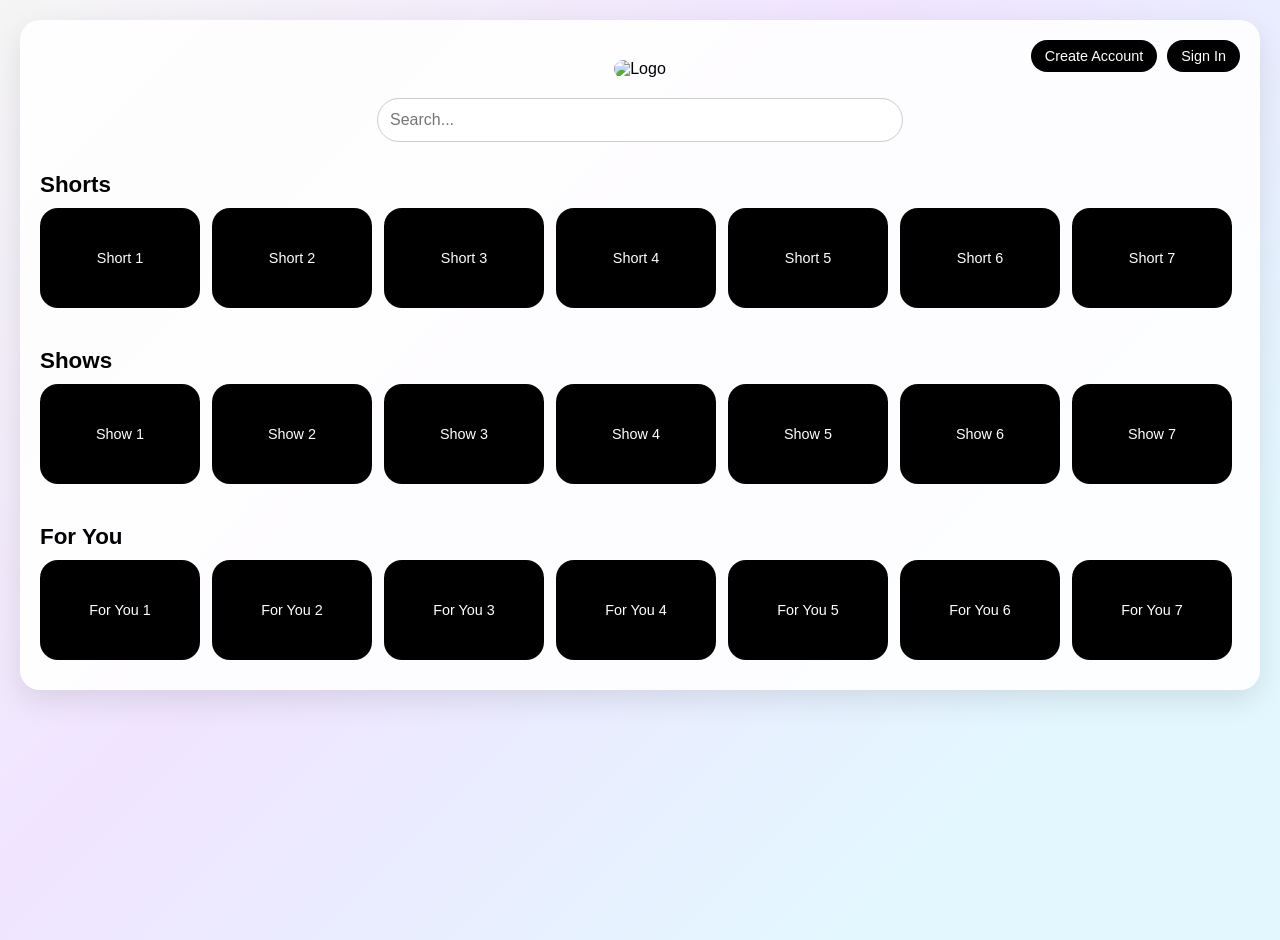
==== index.html @ c127b1fe "Create index.html for AnimationEarth layout Initial HTML structure for AnimationEarth with styles an" ====
<!DOCTYPE html>
<html lang="en">
<head>
<meta charset="UTF-8">
<meta name="viewport" content="width=device-width, initial-scale=1.0">
<title>AnimationEarth</title>

<style>
    body {
        margin: 0;
        font-family: Arial, sans-serif;
        background: #e6e6e6;
    }

    .bg {
        background: linear-gradient(135deg, #f5f5f5 0%, #f0e4ff 40%, #e3f7ff 80%);
        min-height: 100vh;
        padding: 20px;
    }

    .overlay {
        background: rgba(255,255,255,0.9);
        max-width: 1200px;
        margin: 0 auto;
        border-radius: 20px;
        padding: 20px;
        box-shadow: 0 10px 30px rgba(0,0,0,0.1);
        position: relative;
    }

    .top-buttons {
        position: absolute;
        top: 20px;
        right: 20px;
        display: flex;
        gap: 10px;
    }

    .top-buttons a {
        background: #000;
        color: #fff;
        padding: 8px 14px;
        border-radius: 999px;
        text-decoration: none;
        font-size: 0.9em;
    }

    header {
        text-align: center;
        margin-top: 20px;
        margin-bottom: 10px;
    }

    header img {
        width: 200px;
        border-radius: 16px;
    }

    #searchBar {
        width: 90%;
        max-width: 500px;
        padding: 12px;
        margin: 20px auto;
        display: block;
        border-radius: 999px;
        border: 1px solid #ccc;
        font-size: 1em;
    }

    h2 {
        margin-top: 30px;
        margin-bottom: 10px;
        font-size: 1.4em;
        text-align: left;
    }

    .scroll-box {
        display: flex;
        overflow-x: auto;
        gap: 12px;
        padding-bottom: 10px;
    }

    .item {
        min-width: 160px;
        height: 100px;
        background: #000;
        border-radius: 18px;
        cursor: pointer;
        flex-shrink: 0;
        display: flex;
        align-items: center;
        justify-content: center;
        color: #fff;
        font-size: 0.9em;
        text-align: center;
    }

    .modal-backdrop {
        position: fixed;
        inset: 0;
        background: rgba(0,0,0,0.5);
        display: none;
        align-items: center;
        justify-content: center;
        z-index: 1000;
    }

    .modal {
        background: #fff;
        border-radius: 20px;
        max-width: 500px;
        width: 90%;
        padding: 20px;
        box-shadow: 0 10px 30px rgba(0,0,0,0.3);
        position: relative;
    }

    .modal-close {
        position: absolute;
        top: 10px;
        right: 10px;
        border: none;
        background: transparent;
        font-size: 1.2em;
        cursor: pointer;
    }

    .modal-thumb {
        width: 100%;
        height: 180px;
        border-radius: 18px;
        background: #000;
        margin-bottom: 15px;
        cursor: pointer;
    }

    .modal-actions {
        display: none;
    }

    .btn {
        display: block;
        width: 100%;
        padding: 10px;
        margin-bottom: 8px;
        border-radius: 999px;
        border: none;
        cursor: pointer;
        font-size: 0.95em;
    }

    .btn-play { background: #000; color: #fff; }
    .btn-trailer { background: #444; color: #fff; }
    .btn-rate { background: #ffd700; color: #000; }
</style>
</head>
<body>

<div class="bg">
    <div class="overlay">

        <div class="top-buttons">
            <a href="#">Create Account</a>
            <a href="#">Sign In</a>
        </div>

        <header>
            <img src="your-logo.png" alt="Logo">
        </header>

        <input type="text" id="searchBar" placeholder="Search...">

        <h2>Shorts</h2>
        <div class="scroll-box" id="shortsRow"></div>

        <h2>Shows</h2>
        <div class="scroll-box" id="showsRow"></div>

        <h2>For You</h2>
        <div class="scroll-box" id="forYouRow"></div>

    </div>
</div>

<div class="modal-backdrop" id="modalBackdrop">
    <div class="modal">
        <button class="modal-close" id="modalClose">&times;</button>
        <div class="modal-thumb" id="modalThumb"></div>
        <div class="modal-desc" id="modalDesc">Description goes here.</div>
        <div class="modal-actions" id="modalActions">
            <button class="btn btn-play">Play</button>
            <button class="btn btn-trailer">Trailer</button>
            <button class="btn btn-rate">Rate ⭐</button>
        </div>
    </div>
</div>

<script>
    const shortsRow = document.getElementById('shortsRow');
    const showsRow = document.getElementById('showsRow');
    const forYouRow = document.getElementById('forYouRow');

    function addItems(row, label) {
        for (let i = 1; i <= 10; i++) {
            const div = document.createElement('div');
            div.className = 'item';
            div.textContent = `${label} ${i}`;
            div.onclick = () => openModal(`${label} ${i}`);
            row.appendChild(div);
        }
    }

    addItems(shortsRow, 'Short');
    addItems(showsRow, 'Show');
    addItems(forYouRow, 'For You');

    const modalBackdrop = document.getElementById('modalBackdrop');
    const modalClose = document.getElementById('modalClose');
    const modalDesc = document.getElementById('modalDesc');
    const modalActions = document.getElementById('modalActions');
    const modalThumb = document.getElementById('modalThumb');

    let showingActions = false;

    function openModal(name) {
        modalDesc.textContent = `Description for ${name}`;
        modalActions.style.display = 'none';
        modalDesc.style.display = 'block';
        showingActions = false;
        modalBackdrop.style.display = 'flex';
    }

    modalClose.onclick = () => modalBackdrop.style.display = 'none';

    modalDesc.onclick = () => {
        modalDesc.style.display = 'none';
        modalActions.style.display = 'block';
        showingActions = true;
    };

    modalThumb.onclick = () => {
        modalActions.style.display = 'none';
        modalDesc.style.display = 'block';
        showingActions = false;
    };
</script>

</body>
</html>
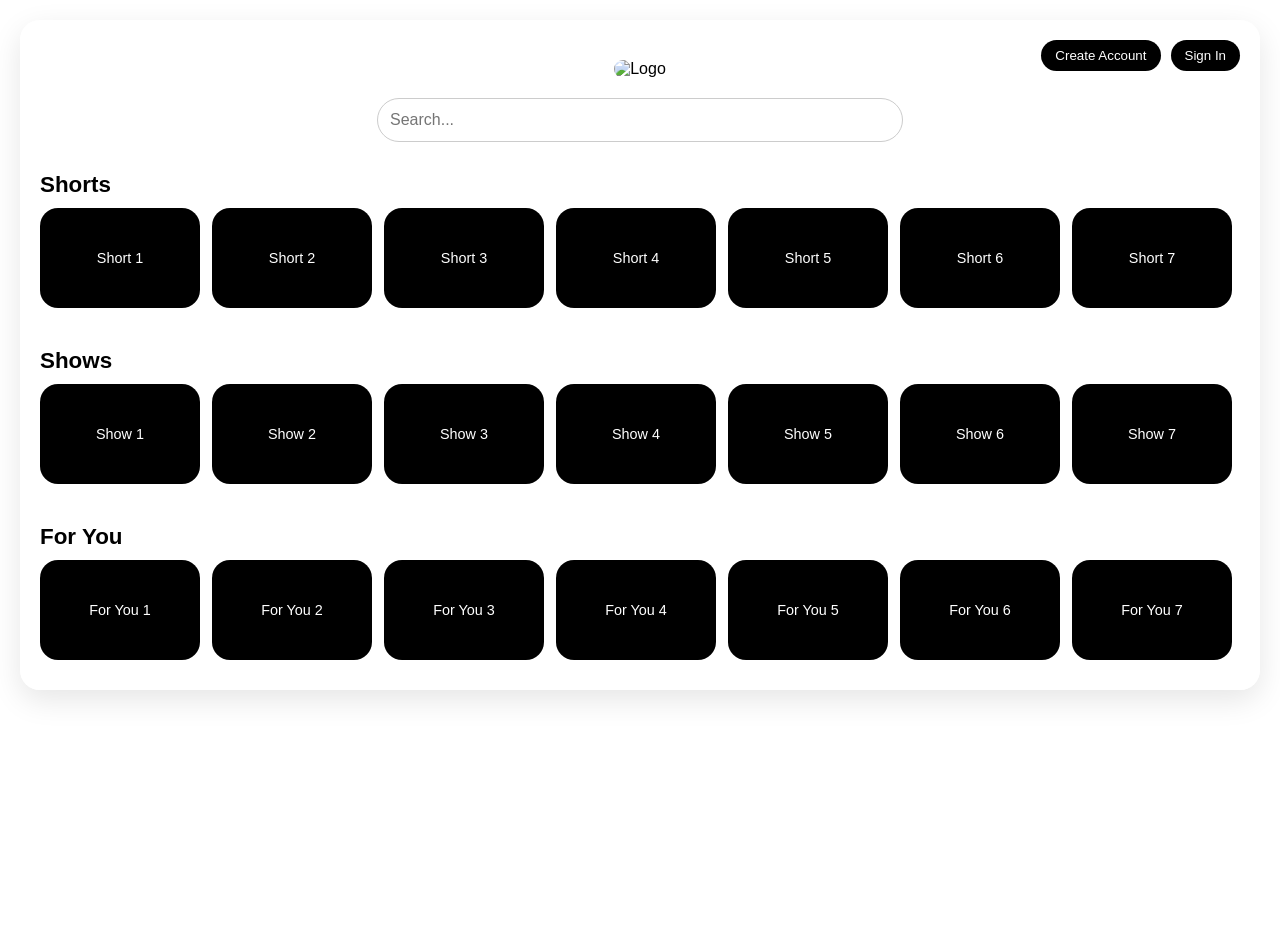
==== commit 2ce453bb: "Refactor index.html for improved layout and functionality Updated the HTML structure and styles for " ====
--- a/index.html
+++ b/index.html
@@ -1,159 +1,10 @@
 <!DOCTYPE html>
 <html lang="en">
 <head>
-<meta charset="UTF-8">
-<meta name="viewport" content="width=device-width, initial-scale=1.0">
-<title>AnimationEarth</title>
-
-<style>
-    body {
-        margin: 0;
-        font-family: Arial, sans-serif;
-        background: #e6e6e6;
-    }
-
-    .bg {
-        background: linear-gradient(135deg, #f5f5f5 0%, #f0e4ff 40%, #e3f7ff 80%);
-        min-height: 100vh;
-        padding: 20px;
-    }
-
-    .overlay {
-        background: rgba(255,255,255,0.9);
-        max-width: 1200px;
-        margin: 0 auto;
-        border-radius: 20px;
-        padding: 20px;
-        box-shadow: 0 10px 30px rgba(0,0,0,0.1);
-        position: relative;
-    }
-
-    .top-buttons {
-        position: absolute;
-        top: 20px;
-        right: 20px;
-        display: flex;
-        gap: 10px;
-    }
-
-    .top-buttons a {
-        background: #000;
-        color: #fff;
-        padding: 8px 14px;
-        border-radius: 999px;
-        text-decoration: none;
-        font-size: 0.9em;
-    }
-
-    header {
-        text-align: center;
-        margin-top: 20px;
-        margin-bottom: 10px;
-    }
-
-    header img {
-        width: 200px;
-        border-radius: 16px;
-    }
-
-    #searchBar {
-        width: 90%;
-        max-width: 500px;
-        padding: 12px;
-        margin: 20px auto;
-        display: block;
-        border-radius: 999px;
-        border: 1px solid #ccc;
-        font-size: 1em;
-    }
-
-    h2 {
-        margin-top: 30px;
-        margin-bottom: 10px;
-        font-size: 1.4em;
-        text-align: left;
-    }
-
-    .scroll-box {
-        display: flex;
-        overflow-x: auto;
-        gap: 12px;
-        padding-bottom: 10px;
-    }
-
-    .item {
-        min-width: 160px;
-        height: 100px;
-        background: #000;
-        border-radius: 18px;
-        cursor: pointer;
-        flex-shrink: 0;
-        display: flex;
-        align-items: center;
-        justify-content: center;
-        color: #fff;
-        font-size: 0.9em;
-        text-align: center;
-    }
-
-    .modal-backdrop {
-        position: fixed;
-        inset: 0;
-        background: rgba(0,0,0,0.5);
-        display: none;
-        align-items: center;
-        justify-content: center;
-        z-index: 1000;
-    }
-
-    .modal {
-        background: #fff;
-        border-radius: 20px;
-        max-width: 500px;
-        width: 90%;
-        padding: 20px;
-        box-shadow: 0 10px 30px rgba(0,0,0,0.3);
-        position: relative;
-    }
-
-    .modal-close {
-        position: absolute;
-        top: 10px;
-        right: 10px;
-        border: none;
-        background: transparent;
-        font-size: 1.2em;
-        cursor: pointer;
-    }
-
-    .modal-thumb {
-        width: 100%;
-        height: 180px;
-        border-radius: 18px;
-        background: #000;
-        margin-bottom: 15px;
-        cursor: pointer;
-    }
-
-    .modal-actions {
-        display: none;
-    }
-
-    .btn {
-        display: block;
-        width: 100%;
-        padding: 10px;
-        margin-bottom: 8px;
-        border-radius: 999px;
-        border: none;
-        cursor: pointer;
-        font-size: 0.95em;
-    }
-
-    .btn-play { background: #000; color: #fff; }
-    .btn-trailer { background: #444; color: #fff; }
-    .btn-rate { background: #ffd700; color: #000; }
-</style>
+    <meta charset="UTF-8">
+    <meta name="viewport" content="width=device-width, initial-scale=1.0">
+    <title>AnimationEarth</title>
+    <link rel="stylesheet" href="style.css">
 </head>
 <body>
 
@@ -161,33 +12,41 @@
     <div class="overlay">
 
         <div class="top-buttons">
-            <a href="#">Create Account</a>
-            <a href="#">Sign In</a>
+            <button id="createAccountBtn">Create Account</button>
+            <button id="signInBtn">Sign In</button>
         </div>
 
         <header>
-            <img src="your-logo.png" alt="Logo">
+            <img src="assets/logos/logo.png" alt="Logo">
         </header>
 
         <input type="text" id="searchBar" placeholder="Search...">
 
-        <h2>Shorts</h2>
-        <div class="scroll-box" id="shortsRow"></div>
+        <!-- ORDER OF SECTIONS (you can rearrange these) -->
+        <section id="shortsSection">
+            <h2>Shorts</h2>
+            <div class="scroll-box" id="shortsRow"></div>
+        </section>
 
-        <h2>Shows</h2>
-        <div class="scroll-box" id="showsRow"></div>
+        <section id="showsSection">
+            <h2>Shows</h2>
+            <div class="scroll-box" id="showsRow"></div>
+        </section>
 
-        <h2>For You</h2>
-        <div class="scroll-box" id="forYouRow"></div>
+        <section id="forYouSection">
+            <h2>For You</h2>
+            <div class="scroll-box" id="forYouRow"></div>
+        </section>
 
     </div>
 </div>
 
+<!-- Content Modal -->
 <div class="modal-backdrop" id="modalBackdrop">
     <div class="modal">
         <button class="modal-close" id="modalClose">&times;</button>
         <div class="modal-thumb" id="modalThumb"></div>
-        <div class="modal-desc" id="modalDesc">Description goes here.</div>
+        <div class="modal-desc" id="modalDesc"></div>
         <div class="modal-actions" id="modalActions">
             <button class="btn btn-play">Play</button>
             <button class="btn btn-trailer">Trailer</button>
@@ -196,55 +55,17 @@
     </div>
 </div>
 
-<script>
-    const shortsRow = document.getElementById('shortsRow');
-    const showsRow = document.getElementById('showsRow');
-    const forYouRow = document.getElementById('forYouRow');
+<!-- Login Modal -->
+<div class="modal-backdrop" id="loginBackdrop">
+    <div class="modal">
+        <button class="modal-close" id="loginClose">&times;</button>
+        <h3 id="loginTitle">Sign In</h3>
+        <input class="login-input" type="text" placeholder="Username">
+        <input class="login-input" type="password" placeholder="Password">
+        <button class="btn btn-play">Submit</button>
+    </div>
+</div>
 
-    function addItems(row, label) {
-        for (let i = 1; i <= 10; i++) {
-            const div = document.createElement('div');
-            div.className = 'item';
-            div.textContent = `${label} ${i}`;
-            div.onclick = () => openModal(`${label} ${i}`);
-            row.appendChild(div);
-        }
-    }
-
-    addItems(shortsRow, 'Short');
-    addItems(showsRow, 'Show');
-    addItems(forYouRow, 'For You');
-
-    const modalBackdrop = document.getElementById('modalBackdrop');
-    const modalClose = document.getElementById('modalClose');
-    const modalDesc = document.getElementById('modalDesc');
-    const modalActions = document.getElementById('modalActions');
-    const modalThumb = document.getElementById('modalThumb');
-
-    let showingActions = false;
-
-    function openModal(name) {
-        modalDesc.textContent = `Description for ${name}`;
-        modalActions.style.display = 'none';
-        modalDesc.style.display = 'block';
-        showingActions = false;
-        modalBackdrop.style.display = 'flex';
-    }
-
-    modalClose.onclick = () => modalBackdrop.style.display = 'none';
-
-    modalDesc.onclick = () => {
-        modalDesc.style.display = 'none';
-        modalActions.style.display = 'block';
-        showingActions = true;
-    };
-
-    modalThumb.onclick = () => {
-        modalActions.style.display = 'none';
-        modalDesc.style.display = 'block';
-        showingActions = false;
-    };
-</script>
-
+<script src="app.js"></script>
 </body>
 </html>
--- a/style.css
+++ b/style.css
@@ -0,0 +1,153 @@
+body {
+    margin: 0;
+    font-family: Arial, sans-serif;
+}
+
+.bg {
+    background: url("assets/paint-texture.jpg");
+    background-size: cover;
+    background-position: center;
+    min-height: 100vh;
+    padding: 20px;
+}
+
+.overlay {
+    background: rgba(255,255,255,0.9);
+    max-width: 1200px;
+    margin: 0 auto;
+    border-radius: 20px;
+    padding: 20px;
+    box-shadow: 0 10px 30px rgba(0,0,0,0.1);
+    position: relative;
+}
+
+.top-buttons {
+    position: absolute;
+    top: 20px;
+    right: 20px;
+    display: flex;
+    gap: 10px;
+}
+
+.top-buttons button {
+    background: #000;
+    color: #fff;
+    padding: 8px 14px;
+    border-radius: 999px;
+    border: none;
+    cursor: pointer;
+}
+
+header {
+    text-align: center;
+    margin-top: 20px;
+}
+
+header img {
+    width: 200px;
+    border-radius: 16px;
+}
+
+#searchBar {
+    width: 90%;
+    max-width: 500px;
+    padding: 12px;
+    margin: 20px auto;
+    display: block;
+    border-radius: 999px;
+    border: 1px solid #ccc;
+    font-size: 1em;
+}
+
+h2 {
+    margin-top: 30px;
+    margin-bottom: 10px;
+    font-size: 1.4em;
+}
+
+.scroll-box {
+    display: flex;
+    overflow-x: auto;
+    gap: 12px;
+    padding-bottom: 10px;
+}
+
+.item {
+    min-width: 160px;
+    height: 100px;
+    background: #000;
+    border-radius: 18px;
+    cursor: pointer;
+    flex-shrink: 0;
+    display: flex;
+    align-items: center;
+    justify-content: center;
+    color: #fff;
+    font-size: 0.9em;
+}
+
+.modal-backdrop {
+    position: fixed;
+    inset: 0;
+    background: rgba(0,0,0,0.5);
+    display: none;
+    align-items: center;
+    justify-content: center;
+    z-index: 1000;
+}
+
+.modal {
+    background: #fff;
+    border-radius: 20px;
+    max-width: 500px;
+    width: 90%;
+    padding: 20px;
+    box-shadow: 0 10px 30px rgba(0,0,0,0.3);
+    position: relative;
+}
+
+.modal-close {
+    position: absolute;
+    top: 10px;
+    right: 10px;
+    border: none;
+    background: transparent;
+    font-size: 1.2em;
+    cursor: pointer;
+}
+
+.modal-thumb {
+    width: 100%;
+    height: 180px;
+    border-radius: 18px;
+    background: #000;
+    margin-bottom: 15px;
+    cursor: pointer;
+}
+
+.modal-actions {
+    display: none;
+}
+
+.btn {
+    display: block;
+    width: 100%;
+    padding: 10px;
+    margin-bottom: 8px;
+    border-radius: 999px;
+    border: none;
+    cursor: pointer;
+    font-size: 0.95em;
+}
+
+.btn-play { background: #000; color: #fff; }
+.btn-trailer { background: #444; color: #fff; }
+.btn-rate { background: #ffd700; color: #000; }
+
+.login-input {
+    width: 100%;
+    padding: 10px;
+    margin-bottom: 12px;
+    border-radius: 10px;
+    border: 1px solid #ccc;
+}
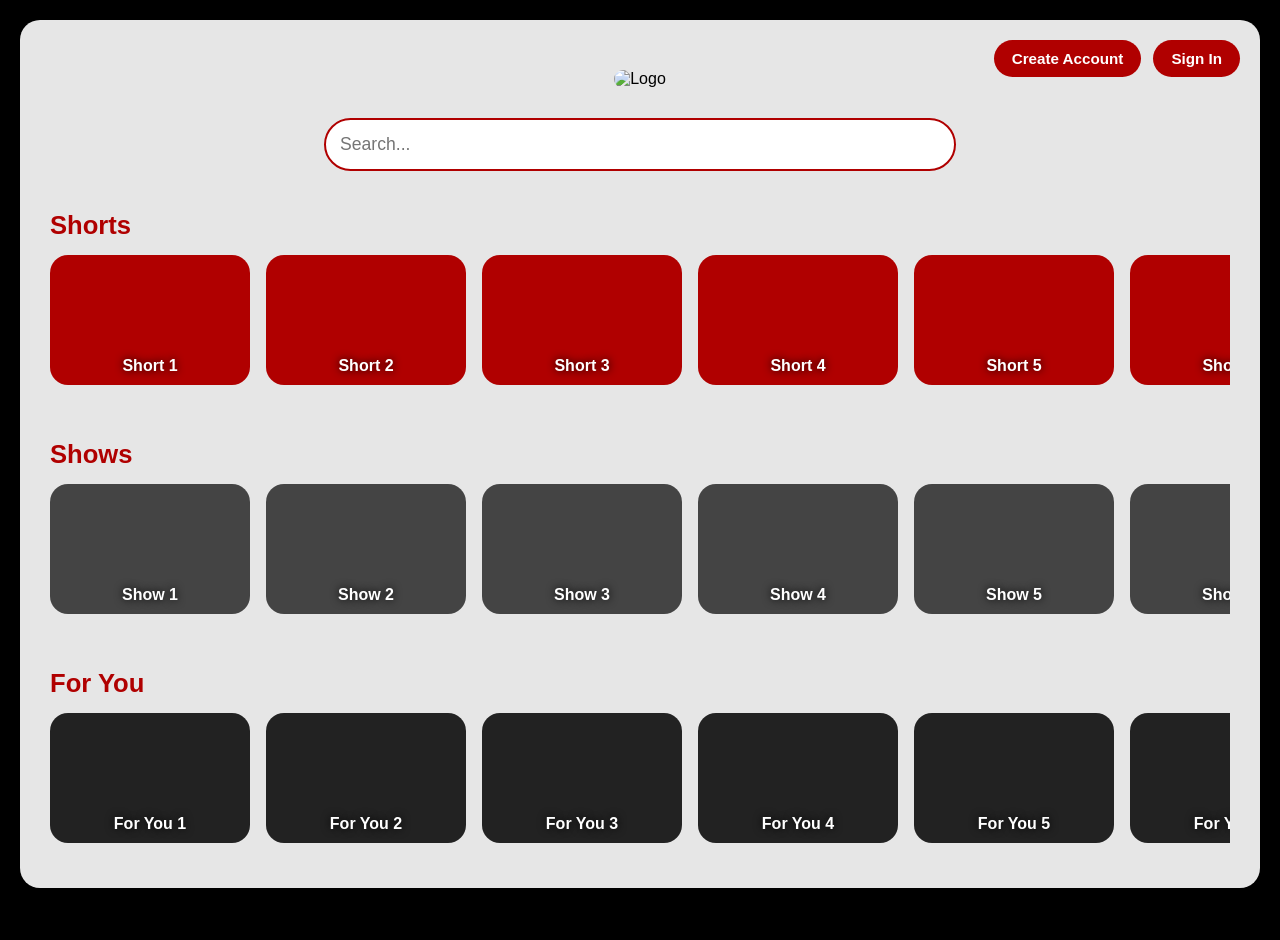
==== commit 44cfd497: "Update index.html" ====
--- a/index.html
+++ b/index.html
@@ -1,10 +1,187 @@
 <!DOCTYPE html>
 <html lang="en">
 <head>
-    <meta charset="UTF-8">
-    <meta name="viewport" content="width=device-width, initial-scale=1.0">
-    <title>AnimationEarth</title>
-    <link rel="stylesheet" href="style.css">
+<meta charset="UTF-8">
+<meta name="viewport" content="width=device-width, initial-scale=1.0">
+<title>AnimationEarth</title>
+
+<style>
+    body {
+        margin: 0;
+        font-family: Arial, sans-serif;
+        background: #000;
+    }
+
+    /* Background */
+    .bg {
+        background: url("explosion.jpeg");
+        background-size: cover;
+        background-position: center;
+        min-height: 100vh;
+        padding: 20px;
+    }
+
+    /* Main container */
+    .overlay {
+        background: rgba(255,255,255,0.90);
+        max-width: 1300px;
+        margin: 0 auto;
+        border-radius: 20px;
+        padding: 30px;
+        box-shadow: 0 10px 40px rgba(0,0,0,0.3);
+        position: relative;
+    }
+
+    /* Top buttons */
+    .top-buttons {
+        position: absolute;
+        top: 20px;
+        right: 20px;
+        display: flex;
+        gap: 12px;
+    }
+
+    .top-buttons button {
+        background: #b00000;
+        color: #fff;
+        padding: 10px 18px;
+        border-radius: 999px;
+        border: none;
+        cursor: pointer;
+        font-weight: bold;
+        font-size: 0.95em;
+    }
+
+    /* Logo */
+    header {
+        text-align: center;
+        margin-top: 20px;
+    }
+
+    header img {
+        width: 240px;
+        border-radius: 16px;
+    }
+
+    /* Search bar */
+    #searchBar {
+        width: 90%;
+        max-width: 600px;
+        padding: 14px;
+        margin: 30px auto;
+        display: block;
+        border-radius: 999px;
+        border: 2px solid #b00000;
+        font-size: 1.1em;
+    }
+
+    /* Section titles */
+    h2 {
+        margin-top: 40px;
+        margin-bottom: 15px;
+        font-size: 1.6em;
+        color: #b00000;
+        font-weight: bold;
+    }
+
+    /* Horizontal scroll rows */
+    .scroll-box {
+        display: flex;
+        overflow-x: auto;
+        gap: 16px;
+        padding-bottom: 15px;
+    }
+
+    /* Content tiles */
+    .item {
+        min-width: 200px;
+        height: 120px;
+        background-size: cover;
+        background-position: center;
+        border-radius: 18px;
+        cursor: pointer;
+        flex-shrink: 0;
+        display: flex;
+        align-items: flex-end;
+        justify-content: center;
+        color: #fff;
+        font-size: 1em;
+        padding-bottom: 10px;
+        text-shadow: 0 0 8px #000;
+        font-weight: bold;
+    }
+
+    /* Modal backdrop */
+    .modal-backdrop {
+        position: fixed;
+        inset: 0;
+        background: rgba(0,0,0,0.6);
+        display: none;
+        align-items: center;
+        justify-content: center;
+        z-index: 1000;
+    }
+
+    /* Modal box */
+    .modal {
+        background: #fff;
+        border-radius: 20px;
+        max-width: 550px;
+        width: 90%;
+        padding: 25px;
+        box-shadow: 0 10px 40px rgba(0,0,0,0.4);
+        position: relative;
+    }
+
+    .modal-close {
+        position: absolute;
+        top: 12px;
+        right: 12px;
+        border: none;
+        background: transparent;
+        font-size: 1.4em;
+        cursor: pointer;
+    }
+
+    .modal-thumb {
+        width: 100%;
+        height: 200px;
+        border-radius: 18px;
+        background-size: cover;
+        background-position: center;
+        margin-bottom: 20px;
+        cursor: pointer;
+    }
+
+    .modal-actions {
+        display: none;
+    }
+
+    .btn {
+        display: block;
+        width: 100%;
+        padding: 12px;
+        margin-bottom: 10px;
+        border-radius: 999px;
+        border: none;
+        cursor: pointer;
+        font-size: 1.05em;
+    }
+
+    .btn-play { background: #b00000; color: #fff; }
+    .btn-trailer { background: #444; color: #fff; }
+    .btn-rate { background: #ffd700; color: #000; }
+
+    /* Login modal */
+    .login-input {
+        width: 100%;
+        padding: 12px;
+        margin-bottom: 14px;
+        border-radius: 10px;
+        border: 1px solid #ccc;
+        font-size: 1em;
+    }
+</style>
 </head>
 <body>
 
@@ -17,26 +194,20 @@
         </div>
 
         <header>
-            <img src="assets/logos/logo.png" alt="Logo">
+            <img src="logo.png" alt="Logo">
         </header>
 
         <input type="text" id="searchBar" placeholder="Search...">
 
-        <!-- ORDER OF SECTIONS (you can rearrange these) -->
-        <section id="shortsSection">
-            <h2>Shorts</h2>
-            <div class="scroll-box" id="shortsRow"></div>
-        </section>
-
-        <section id="showsSection">
-            <h2>Shows</h2>
-            <div class="scroll-box" id="showsRow"></div>
-        </section>
-
-        <section id="forYouSection">
-            <h2>For You</h2>
-            <div class="scroll-box" id="forYouRow"></div>
-        </section>
+        <!-- SECTION ORDER (you can rearrange these) -->
+        <h2>Shorts</h2>
+        <div class="scroll-box" id="shortsRow"></div>
+
+        <h2>Shows</h2>
+        <div class="scroll-box" id="showsRow"></div>
+
+        <h2>For You</h2>
+        <div class="scroll-box" id="forYouRow"></div>
 
     </div>
 </div>
@@ -66,6 +237,75 @@
     </div>
 </div>
 
-<script src="app.js"></script>
+<script>
+/* Generate tiles */
+function addItems(row, label, color) {
+    for (let i = 1; i <= 10; i++) {
+        const div = document.createElement('div');
+        div.className = 'item';
+        div.style.background = color;
+        div.textContent = `${label} ${i}`;
+        div.onclick = () => openModal(label, i, color);
+        row.appendChild(div);
+    }
+}
+
+addItems(document.getElementById('shortsRow'), 'Short', '#b00000');
+addItems(document.getElementById('showsRow'), 'Show', '#444');
+addItems(document.getElementById('forYouRow'), 'For You', '#222');
+
+/* Modal logic */
+const modalBackdrop = document.getElementById('modalBackdrop');
+const modalClose = document.getElementById('modalClose');
+const modalDesc = document.getElementById('modalDesc');
+const modalActions = document.getElementById('modalActions');
+const modalThumb = document.getElementById('modalThumb');
+
+function openModal(label, number, color) {
+    modalDesc.textContent = `${label} ${number} — Description goes here.`;
+    modalThumb.style.background = color;
+    modalActions.style.display = 'none';
+    modalDesc.style.display = 'block';
+    modalBackdrop.style.display = 'flex';
+}
+
+modalClose.onclick = () => modalBackdrop.style.display = 'none';
+
+modalDesc.onclick = () => {
+    modalDesc.style.display = 'none';
+    modalActions.style.display = 'block';
+};
+
+modalThumb.onclick = () => {
+    modalActions.style.display = 'none';
+    modalDesc.style.display = 'block';
+};
+
+/* Search bar */
+document.getElementById("searchBar").addEventListener("input", function() {
+    const q = this.value.toLowerCase();
+    document.querySelectorAll(".item").forEach(item => {
+        item.style.display = item.textContent.toLowerCase().includes(q) ? "flex" : "none";
+    });
+});
+
+/* Login modal */
+const loginBackdrop = document.getElementById('loginBackdrop');
+const loginClose = document.getElementById('loginClose');
+const loginTitle = document.getElementById('loginTitle');
+
+document.getElementById('signInBtn').onclick = () => {
+    loginTitle.textContent = "Sign In";
+    loginBackdrop.style.display = 'flex';
+};
+
+document.getElementById('createAccountBtn').onclick = () => {
+    loginTitle.textContent = "Create Account";
+    loginBackdrop.style.display = 'flex';
+};
+
+loginClose.onclick = () => loginBackdrop.style.display = 'none';
+</script>
+
 </body>
 </html>
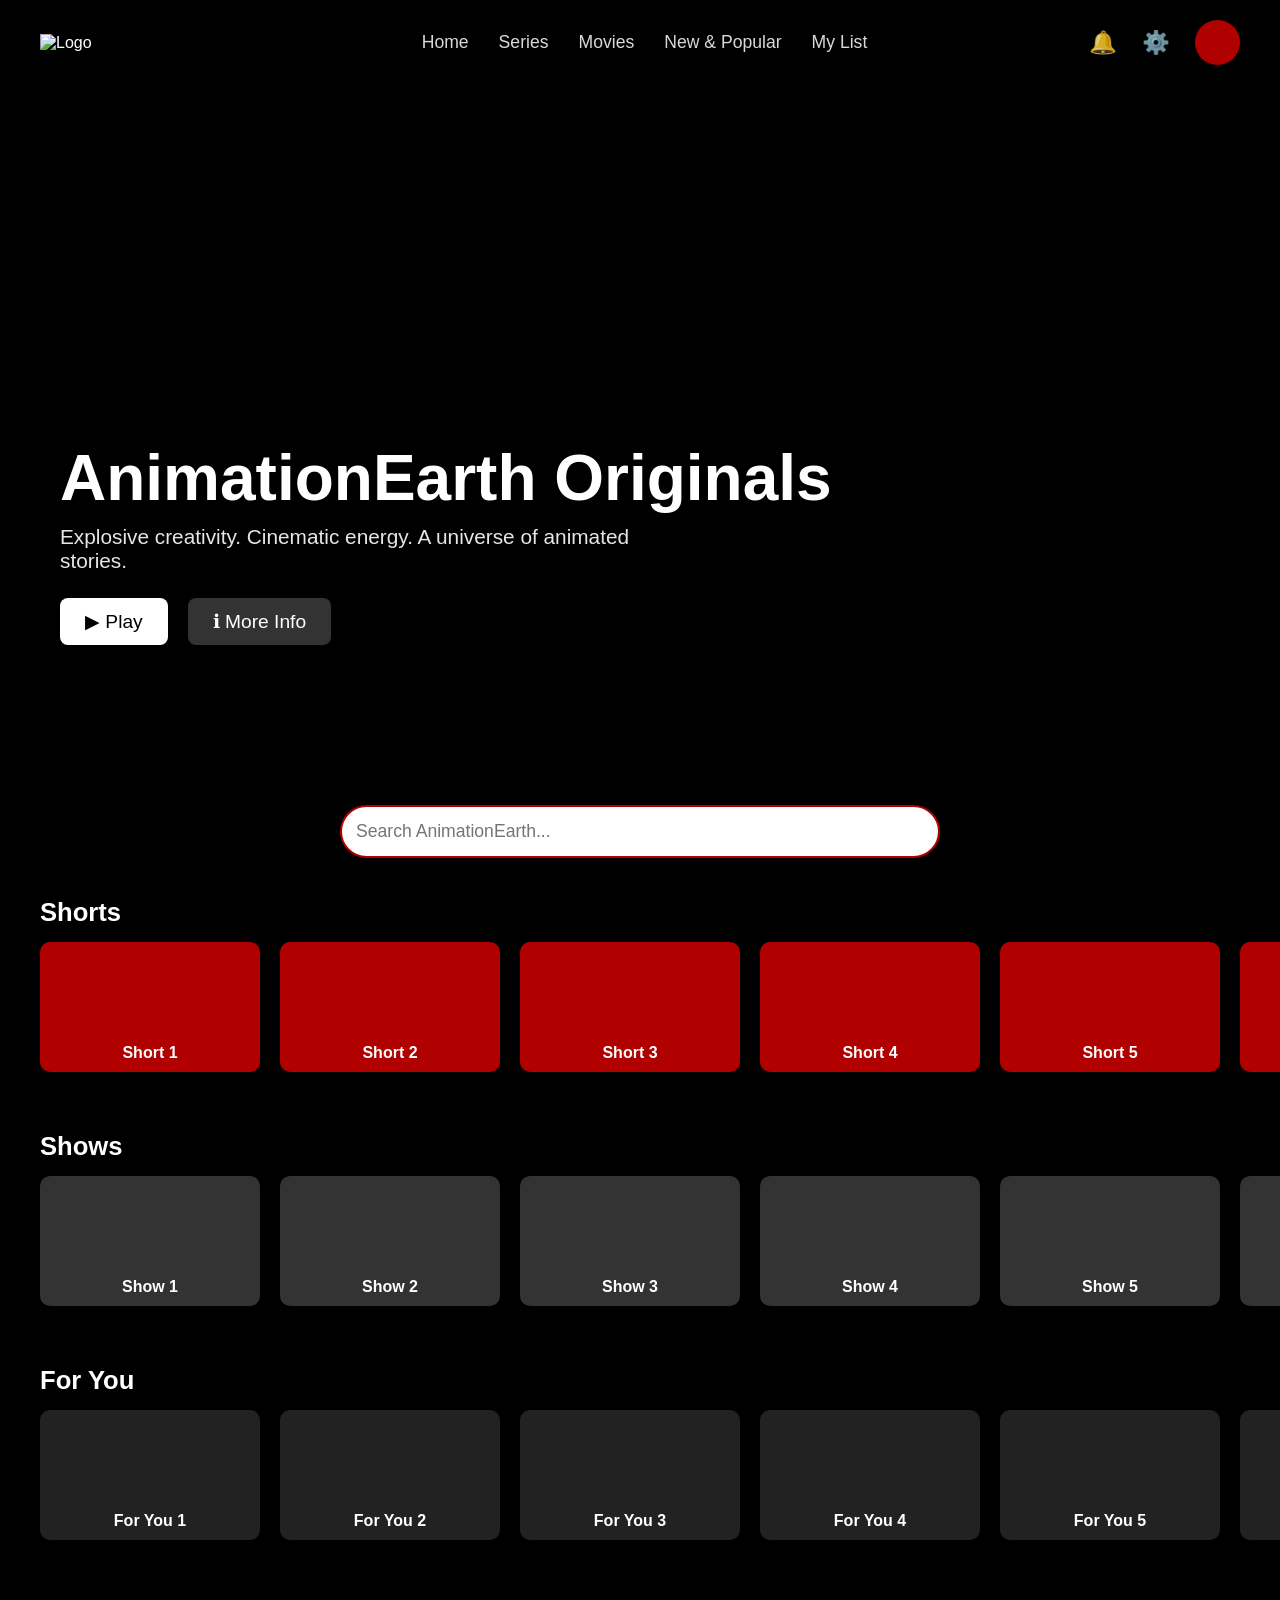
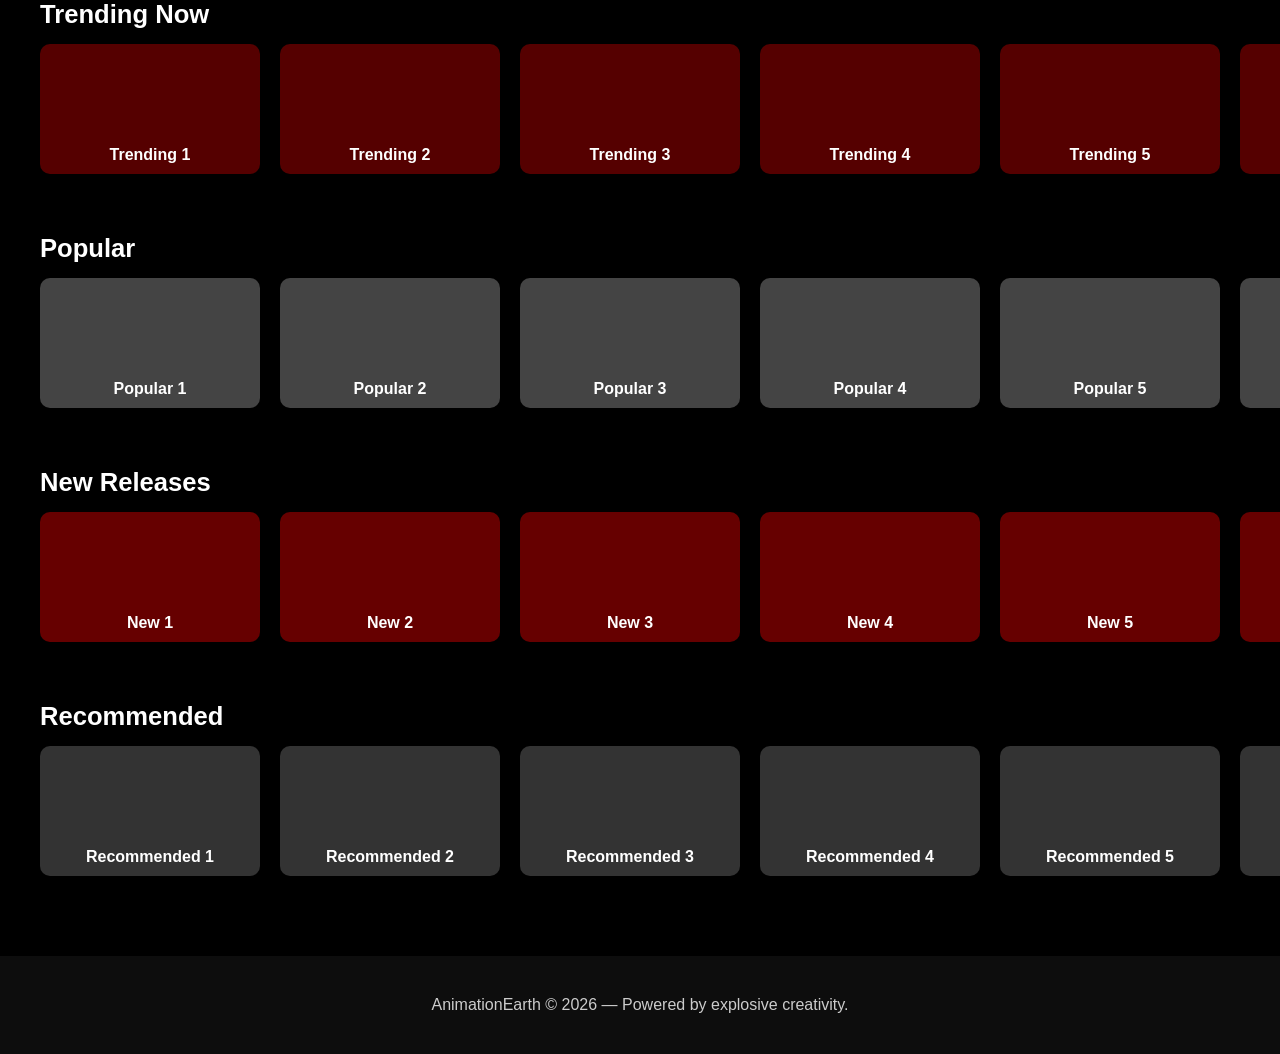
==== commit 8961dfcd: "Update index.html for AnimationEarth Originals" ====
--- a/index.html
+++ b/index.html
@@ -3,308 +3,667 @@
 <head>
 <meta charset="UTF-8">
 <meta name="viewport" content="width=device-width, initial-scale=1.0">
-<title>AnimationEarth</title>
+<title>AnimationEarth Originals</title>
 
 <style>
-    body {
-        margin: 0;
-        font-family: Arial, sans-serif;
-        background: #000;
-    }
-
-    /* Background */
-    .bg {
-        background: url("explosion.jpeg");
-        background-size: cover;
-        background-position: center;
-        min-height: 100vh;
-        padding: 20px;
-    }
-
-    /* Main container */
-    .overlay {
-        background: rgba(255,255,255,0.90);
-        max-width: 1300px;
-        margin: 0 auto;
-        border-radius: 20px;
-        padding: 30px;
-        box-shadow: 0 10px 40px rgba(0,0,0,0.3);
-        position: relative;
-    }
-
-    /* Top buttons */
-    .top-buttons {
-        position: absolute;
-        top: 20px;
-        right: 20px;
-        display: flex;
-        gap: 12px;
-    }
-
-    .top-buttons button {
-        background: #b00000;
-        color: #fff;
-        padding: 10px 18px;
-        border-radius: 999px;
-        border: none;
-        cursor: pointer;
-        font-weight: bold;
-        font-size: 0.95em;
-    }
-
-    /* Logo */
-    header {
-        text-align: center;
-        margin-top: 20px;
-    }
-
-    header img {
-        width: 240px;
-        border-radius: 16px;
-    }
-
-    /* Search bar */
-    #searchBar {
-        width: 90%;
-        max-width: 600px;
-        padding: 14px;
-        margin: 30px auto;
-        display: block;
-        border-radius: 999px;
-        border: 2px solid #b00000;
-        font-size: 1.1em;
-    }
-
-    /* Section titles */
-    h2 {
-        margin-top: 40px;
-        margin-bottom: 15px;
-        font-size: 1.6em;
-        color: #b00000;
-        font-weight: bold;
-    }
-
-    /* Horizontal scroll rows */
-    .scroll-box {
-        display: flex;
-        overflow-x: auto;
-        gap: 16px;
-        padding-bottom: 15px;
-    }
-
-    /* Content tiles */
-    .item {
-        min-width: 200px;
-        height: 120px;
-        background-size: cover;
-        background-position: center;
-        border-radius: 18px;
-        cursor: pointer;
-        flex-shrink: 0;
-        display: flex;
-        align-items: flex-end;
-        justify-content: center;
-        color: #fff;
-        font-size: 1em;
-        padding-bottom: 10px;
-        text-shadow: 0 0 8px #000;
-        font-weight: bold;
-    }
-
-    /* Modal backdrop */
-    .modal-backdrop {
-        position: fixed;
-        inset: 0;
-        background: rgba(0,0,0,0.6);
-        display: none;
-        align-items: center;
-        justify-content: center;
-        z-index: 1000;
-    }
-
-    /* Modal box */
-    .modal {
-        background: #fff;
-        border-radius: 20px;
-        max-width: 550px;
-        width: 90%;
-        padding: 25px;
-        box-shadow: 0 10px 40px rgba(0,0,0,0.4);
-        position: relative;
-    }
-
-    .modal-close {
-        position: absolute;
-        top: 12px;
-        right: 12px;
-        border: none;
-        background: transparent;
-        font-size: 1.4em;
-        cursor: pointer;
-    }
-
-    .modal-thumb {
-        width: 100%;
-        height: 200px;
-        border-radius: 18px;
-        background-size: cover;
-        background-position: center;
-        margin-bottom: 20px;
-        cursor: pointer;
-    }
-
-    .modal-actions {
-        display: none;
-    }
-
-    .btn {
-        display: block;
-        width: 100%;
-        padding: 12px;
-        margin-bottom: 10px;
-        border-radius: 999px;
-        border: none;
-        cursor: pointer;
-        font-size: 1.05em;
-    }
-
-    .btn-play { background: #b00000; color: #fff; }
-    .btn-trailer { background: #444; color: #fff; }
-    .btn-rate { background: #ffd700; color: #000; }
-
-    /* Login modal */
-    .login-input {
-        width: 100%;
-        padding: 12px;
-        margin-bottom: 14px;
-        border-radius: 10px;
-        border: 1px solid #ccc;
-        font-size: 1em;
-    }
+/* -----------------------------------------------------------
+   GLOBAL RESET & BASE
+----------------------------------------------------------- */
+* {
+    margin: 0;
+    padding: 0;
+    box-sizing: border-box;
+}
+
+body {
+    font-family: Arial, sans-serif;
+    background: #000;
+    color: #fff;
+    overflow-x: hidden;
+}
+
+/* -----------------------------------------------------------
+   HERO BACKGROUND (EXPLOSION)
+----------------------------------------------------------- */
+.hero {
+    width: 100%;
+    height: 85vh;
+    background: url("explosion.jpeg");
+    background-size: cover;
+    background-position: center;
+    position: relative;
+}
+
+.hero-overlay {
+    position: absolute;
+    inset: 0;
+    background: linear-gradient(to bottom, rgba(0,0,0,0.4), rgba(0,0,0,0.9));
+}
+
+/* -----------------------------------------------------------
+   NAVIGATION BAR (NETFLIX STYLE)
+----------------------------------------------------------- */
+nav {
+    position: absolute;
+    top: 0;
+    width: 100%;
+    padding: 20px 40px;
+    display: flex;
+    align-items: center;
+    justify-content: space-between;
+    z-index: 10;
+}
+
+nav img {
+    width: 160px;
+}
+
+nav ul {
+    list-style: none;
+    display: flex;
+    gap: 30px;
+    font-size: 1.1em;
+}
+
+nav ul li {
+    cursor: pointer;
+    opacity: 0.85;
+}
+
+nav ul li:hover {
+    opacity: 1;
+}
+
+/* -----------------------------------------------------------
+   NAV RIGHT SIDE
+----------------------------------------------------------- */
+.nav-right {
+    display: flex;
+    align-items: center;
+    gap: 25px;
+}
+
+.nav-icon {
+    font-size: 1.4em;
+    cursor: pointer;
+    opacity: 0.85;
+}
+
+.nav-icon:hover {
+    opacity: 1;
+}
+
+.profile-pic {
+    width: 45px;
+    height: 45px;
+    border-radius: 50%;
+    background: #b00000;
+    cursor: pointer;
+}
+
+/* -----------------------------------------------------------
+   PROFILE DROPDOWN
+----------------------------------------------------------- */
+.profile-menu {
+    position: absolute;
+    top: 80px;
+    right: 40px;
+    background: #111;
+    padding: 20px;
+    border-radius: 10px;
+    width: 200px;
+    display: none;
+}
+
+.profile-menu div {
+    padding: 10px 0;
+    border-bottom: 1px solid #333;
+    cursor: pointer;
+}
+
+.profile-menu div:last-child {
+    border-bottom: none;
+}
+
+.profile-menu div:hover {
+    color: #b00000;
+}
+
+/* -----------------------------------------------------------
+   NOTIFICATIONS PANEL
+----------------------------------------------------------- */
+.notifications {
+    position: fixed;
+    top: 80px;
+    right: 40px;
+    background: #111;
+    width: 300px;
+    padding: 20px;
+    border-radius: 10px;
+    display: none;
+}
+
+.notifications h3 {
+    margin-bottom: 15px;
+}
+
+.notifications p {
+    padding: 10px 0;
+    border-bottom: 1px solid #333;
+}
+
+/* -----------------------------------------------------------
+   SETTINGS PANEL
+----------------------------------------------------------- */
+.settings-panel {
+    position: fixed;
+    top: 80px;
+    right: 40px;
+    background: #111;
+    width: 350px;
+    padding: 20px;
+    border-radius: 10px;
+    display: none;
+}
+
+.settings-panel h3 {
+    margin-bottom: 15px;
+}
+
+.settings-panel p {
+    padding: 10px 0;
+    border-bottom: 1px solid #333;
+}
+
+/* -----------------------------------------------------------
+   HERO TEXT
+----------------------------------------------------------- */
+.hero-text {
+    position: absolute;
+    bottom: 120px;
+    left: 60px;
+    z-index: 5;
+}
+
+.hero-text h1 {
+    font-size: 4em;
+    font-weight: bold;
+}
+
+.hero-text p {
+    font-size: 1.3em;
+    max-width: 600px;
+    margin-top: 10px;
+    opacity: 0.9;
+}
+
+.hero-buttons {
+    margin-top: 25px;
+    display: flex;
+    gap: 20px;
+}
+
+.hero-buttons button {
+    padding: 12px 25px;
+    font-size: 1.2em;
+    border-radius: 8px;
+    border: none;
+    cursor: pointer;
+}
+
+.play-btn {
+    background: #fff;
+    color: #000;
+}
+
+.info-btn {
+    background: rgba(255,255,255,0.2);
+    color: #fff;
+}
+
+/* -----------------------------------------------------------
+   SEARCH BAR
+----------------------------------------------------------- */
+#searchBar {
+    width: 90%;
+    max-width: 600px;
+    padding: 14px;
+    margin: 40px auto;
+    display: block;
+    border-radius: 999px;
+    border: 2px solid #b00000;
+    font-size: 1.1em;
+}
+
+/* -----------------------------------------------------------
+   CONTENT ROWS
+----------------------------------------------------------- */
+.section-title {
+    font-size: 1.6em;
+    margin: 40px 0 15px 40px;
+    font-weight: bold;
+}
+
+.row {
+    display: flex;
+    overflow-x: auto;
+    gap: 20px;
+    padding: 0 40px 20px 40px;
+}
+
+.tile {
+    min-width: 220px;
+    height: 130px;
+    background: #222;
+    border-radius: 10px;
+    cursor: pointer;
+    flex-shrink: 0;
+    transition: transform 0.2s;
+    display: flex;
+    align-items: flex-end;
+    justify-content: center;
+    padding-bottom: 10px;
+    font-weight: bold;
+}
+
+.tile:hover {
+    transform: scale(1.1);
+}
+
+/* -----------------------------------------------------------
+   MODAL (CONTENT)
+----------------------------------------------------------- */
+.modal-backdrop {
+    position: fixed;
+    inset: 0;
+    background: rgba(0,0,0,0.7);
+    display: none;
+    align-items: center;
+    justify-content: center;
+    z-index: 2000;
+}
+
+.modal {
+    background: #111;
+    width: 600px;
+    padding: 25px;
+    border-radius: 15px;
+    position: relative;
+}
+
+.modal-close {
+    position: absolute;
+    top: 15px;
+    right: 15px;
+    font-size: 1.6em;
+    cursor: pointer;
+}
+
+.modal-thumb {
+    width: 100%;
+    height: 250px;
+    background: #333;
+    border-radius: 10px;
+    margin-bottom: 20px;
+}
+
+.modal-desc {
+    font-size: 1.2em;
+    margin-bottom: 20px;
+}
+
+.modal-actions button {
+    width: 100%;
+    padding: 12px;
+    margin-bottom: 10px;
+    border-radius: 8px;
+    border: none;
+    cursor: pointer;
+    font-size: 1.1em;
+}
+
+.play-video {
+    background: #b00000;
+    color: #fff;
+}
+
+.trailer-btn {
+    background: #444;
+    color: #fff;
+}
+
+.rate-btn {
+    background: #ffd700;
+    color: #000;
+}
+
+/* -----------------------------------------------------------
+   VIDEO PLAYER MODAL
+----------------------------------------------------------- */
+.video-modal {
+    background: #000;
+    width: 80%;
+    height: 70vh;
+    border-radius: 10px;
+    position: relative;
+    display: none;
+    margin: auto;
+}
+
+.video-close {
+    position: absolute;
+    top: 15px;
+    right: 15px;
+    font-size: 2em;
+    cursor: pointer;
+    color: #fff;
+}
+
+/* -----------------------------------------------------------
+   LOGIN MODAL
+----------------------------------------------------------- */
+.login-backdrop {
+    position: fixed;
+    inset: 0;
+    background: rgba(0,0,0,0.7);
+    display: none;
+    align-items: center;
+    justify-content: center;
+    z-index: 3000;
+}
+
+.login-modal {
+    background: #111;
+    width: 400px;
+    padding: 25px;
+    border-radius: 15px;
+    position: relative;
+}
+
+.login-modal h3 {
+    margin-bottom: 20px;
+}
+
+.login-input {
+    width: 100%;
+    padding: 12px;
+    margin-bottom: 14px;
+    border-radius: 8px;
+    border: 1px solid #333;
+    background: #222;
+    color: #fff;
+}
+
+.login-submit {
+    width: 100%;
+    padding: 12px;
+    background: #b00000;
+    border: none;
+    border-radius: 8px;
+    cursor: pointer;
+    font-size: 1.1em;
+    color: #fff;
+}
+
+/* -----------------------------------------------------------
+   FOOTER
+----------------------------------------------------------- */
+footer {
+    margin-top: 60px;
+    padding: 40px;
+    background: #111;
+    text-align: center;
+    font-size: 1em;
+    opacity: 0.8;
+}
 </style>
 </head>
 <body>
 
-<div class="bg">
-    <div class="overlay">
-
-        <div class="top-buttons">
-            <button id="createAccountBtn">Create Account</button>
-            <button id="signInBtn">Sign In</button>
+<!-- -----------------------------------------------------------
+     HERO SECTION
+----------------------------------------------------------- -->
+<div class="hero">
+    <div class="hero-overlay"></div>
+
+    <nav>
+        <img src="logo.png" alt="Logo">
+
+        <ul>
+            <li>Home</li>
+            <li>Series</li>
+            <li>Movies</li>
+            <li>New & Popular</li>
+            <li>My List</li>
+        </ul>
+
+        <div class="nav-right">
+            <div class="nav-icon" id="notifBtn">🔔</div>
+            <div class="nav-icon" id="settingsBtn">⚙️</div>
+            <div class="profile-pic" id="profileBtn"></div>
         </div>
-
-        <header>
-            <img src="logo.png" alt="Logo">
-        </header>
-
-        <input type="text" id="searchBar" placeholder="Search...">
-
-        <!-- SECTION ORDER (you can rearrange these) -->
-        <h2>Shorts</h2>
-        <div class="scroll-box" id="shortsRow"></div>
-
-        <h2>Shows</h2>
-        <div class="scroll-box" id="showsRow"></div>
-
-        <h2>For You</h2>
-        <div class="scroll-box" id="forYouRow"></div>
-
-    </div>
-</div>
-
-<!-- Content Modal -->
-<div class="modal-backdrop" id="modalBackdrop">
-    <div class="modal">
-        <button class="modal-close" id="modalClose">&times;</button>
-        <div class="modal-thumb" id="modalThumb"></div>
-        <div class="modal-desc" id="modalDesc"></div>
-        <div class="modal-actions" id="modalActions">
-            <button class="btn btn-play">Play</button>
-            <button class="btn btn-trailer">Trailer</button>
-            <button class="btn btn-rate">Rate ⭐</button>
+    </nav>
+
+    <div class="hero-text">
+        <h1>AnimationEarth Originals</h1>
+        <p>Explosive creativity. Cinematic energy. A universe of animated stories.</p>
+
+        <div class="hero-buttons">
+            <button class="play-btn" id="heroPlay">▶ Play</button>
+            <button class="info-btn">ℹ More Info</button>
         </div>
     </div>
 </div>
 
-<!-- Login Modal -->
-<div class="modal-backdrop" id="loginBackdrop">
+<!-- -----------------------------------------------------------
+     PANELS
+----------------------------------------------------------- -->
+<div class="profile-menu" id="profileMenu">
+    <div>Profile</div>
+    <div>Settings</div>
+    <div>Help Center</div>
+    <div>Sign Out</div>
+</div>
+
+<div class="notifications" id="notifications">
+    <h3>Notifications</h3>
+    <p>New episode added to Shorts.</p>
+    <p>Your profile was updated.</p>
+    <p>New AnimationEarth Originals trailer released.</p>
+</div>
+
+<div class="settings-panel" id="settingsPanel">
+    <h3>Settings</h3>
+    <p>Account</p>
+    <p>Playback</p>
+    <p>Parental Controls</p>
+    <p>Language</p>
+</div>
+
+<!-- -----------------------------------------------------------
+     SEARCH BAR
+----------------------------------------------------------- -->
+<input type="text" id="searchBar" placeholder="Search AnimationEarth...">
+
+<!-- -----------------------------------------------------------
+     CONTENT ROWS
+----------------------------------------------------------- -->
+<h2 class="section-title">Shorts</h2>
+<div class="row" id="shortsRow"></div>
+
+<h2 class="section-title">Shows</h2>
+<div class="row" id="showsRow"></div>
+
+<h2 class="section-title">For You</h2>
+<div class="row" id="forYouRow"></div>
+
+<h2 class="section-title">Trending Now</h2>
+<div class="row" id="trendingRow"></div>
+
+<h2 class="section-title">Popular</h2>
+<div class="row" id="popularRow"></div>
+
+<h2 class="section-title">New Releases</h2>
+<div class="row" id="newRow"></div>
+
+<h2 class="section-title">Recommended</h2>
+<div class="row" id="recRow"></div>
+
+<!-- -----------------------------------------------------------
+     CONTENT MODAL
+----------------------------------------------------------- -->
+<div class="modal-backdrop" id="modalBackdrop">
     <div class="modal">
-        <button class="modal-close" id="loginClose">&times;</button>
+        <div class="modal-close" id="modalClose">×</div>
+        <div class="modal-thumb" id="modalThumb"></div>
+        <div class="modal-desc" id="modalDesc"></div>
+
+        <div class="modal-actions">
+            <button class="play-video" id="playVideoBtn">Play</button>
+            <button class="trailer-btn">Trailer</button>
+            <button class="rate-btn">Rate ⭐</button>
+        </div>
+    </div>
+</div>
+
+<!-- -----------------------------------------------------------
+     VIDEO PLAYER MODAL
+----------------------------------------------------------- -->
+<div class="modal-backdrop" id="videoBackdrop">
+    <div class="video-modal">
+        <div class="video-close" id="videoClose">×</div>
+        <h2 style="color:white; text-align:center; margin-top:30px;">Fake Video Player</h2>
+    </div>
+</div>
+
+<!-- -----------------------------------------------------------
+     LOGIN MODAL
+----------------------------------------------------------- -->
+<div class="login-backdrop" id="loginBackdrop">
+    <div class="login-modal">
+        <div class="modal-close" id="loginClose">×</div>
         <h3 id="loginTitle">Sign In</h3>
+
         <input class="login-input" type="text" placeholder="Username">
         <input class="login-input" type="password" placeholder="Password">
-        <button class="btn btn-play">Submit</button>
+
+        <button class="login-submit">Submit</button>
     </div>
 </div>
 
+<!-- -----------------------------------------------------------
+     FOOTER
+----------------------------------------------------------- -->
+<footer>
+    AnimationEarth © 2026 — Powered by explosive creativity.
+</footer>
+
+<!-- -----------------------------------------------------------
+     JAVASCRIPT
+----------------------------------------------------------- -->
 <script>
-/* Generate tiles */
-function addItems(row, label, color) {
-    for (let i = 1; i <= 10; i++) {
-        const div = document.createElement('div');
-        div.className = 'item';
-        div.style.background = color;
-        div.textContent = `${label} ${i}`;
-        div.onclick = () => openModal(label, i, color);
-        row.appendChild(div);
+/* -----------------------------------------------------------
+   TILE GENERATION
+----------------------------------------------------------- */
+function addTiles(rowId, label, color) {
+    const row = document.getElementById(rowId);
+    for (let i = 1; i <= 12; i++) {
+        const tile = document.createElement("div");
+        tile.className = "tile";
+        tile.style.background = color;
+        tile.textContent = label + " " + i;
+        tile.onclick = () => openModal(label, i, color);
+        row.appendChild(tile);
     }
 }
 
-addItems(document.getElementById('shortsRow'), 'Short', '#b00000');
-addItems(document.getElementById('showsRow'), 'Show', '#444');
-addItems(document.getElementById('forYouRow'), 'For You', '#222');
-
-/* Modal logic */
-const modalBackdrop = document.getElementById('modalBackdrop');
-const modalClose = document.getElementById('modalClose');
-const modalDesc = document.getElementById('modalDesc');
-const modalActions = document.getElementById('modalActions');
-const modalThumb = document.getElementById('modalThumb');
+addTiles("shortsRow", "Short", "#b00000");
+addTiles("showsRow", "Show", "#333");
+addTiles("forYouRow", "For You", "#222");
+addTiles("trendingRow", "Trending", "#550000");
+addTiles("popularRow", "Popular", "#444");
+addTiles("newRow", "New", "#660000");
+addTiles("recRow", "Recommended", "#333");
+
+/* -----------------------------------------------------------
+   MODAL LOGIC
+----------------------------------------------------------- */
+const modalBackdrop = document.getElementById("modalBackdrop");
+const modalClose = document.getElementById("modalClose");
+const modalDesc = document.getElementById("modalDesc");
+const modalThumb = document.getElementById("modalThumb");
 
 function openModal(label, number, color) {
-    modalDesc.textContent = `${label} ${number} — Description goes here.`;
+    modalDesc.textContent = label + " " + number + " — Description goes here.";
     modalThumb.style.background = color;
-    modalActions.style.display = 'none';
-    modalDesc.style.display = 'block';
-    modalBackdrop.style.display = 'flex';
-}
-
-modalClose.onclick = () => modalBackdrop.style.display = 'none';
-
-modalDesc.onclick = () => {
-    modalDesc.style.display = 'none';
-    modalActions.style.display = 'block';
+    modalBackdrop.style.display = "flex";
+}
+
+modalClose.onclick = () => modalBackdrop.style.display = "none";
+
+/* -----------------------------------------------------------
+   VIDEO PLAYER
+----------------------------------------------------------- */
+const videoBackdrop = document.getElementById("videoBackdrop");
+const videoClose = document.getElementById("videoClose");
+
+document.getElementById("playVideoBtn").onclick = () => {
+    videoBackdrop.style.display = "flex";
 };
 
-modalThumb.onclick = () => {
-    modalActions.style.display = 'none';
-    modalDesc.style.display = 'block';
-};
-
-/* Search bar */
+videoClose.onclick = () => videoBackdrop.style.display = "none";
+
+/* -----------------------------------------------------------
+   SEARCH
+----------------------------------------------------------- */
 document.getElementById("searchBar").addEventListener("input", function() {
     const q = this.value.toLowerCase();
-    document.querySelectorAll(".item").forEach(item => {
-        item.style.display = item.textContent.toLowerCase().includes(q) ? "flex" : "none";
+    document.querySelectorAll(".tile").forEach(tile => {
+        tile.style.display = tile.textContent.toLowerCase().includes(q) ? "flex" : "none";
     });
 });
 
-/* Login modal */
-const loginBackdrop = document.getElementById('loginBackdrop');
-const loginClose = document.getElementById('loginClose');
-const loginTitle = document.getElementById('loginTitle');
-
-document.getElementById('signInBtn').onclick = () => {
-    loginTitle.textContent = "Sign In";
-    loginBackdrop.style.display = 'flex';
+/* -----------------------------------------------------------
+   PROFILE MENU
+----------------------------------------------------------- */
+const profileBtn = document.getElementById("profileBtn");
+const profileMenu = document.getElementById("profileMenu");
+
+profileBtn.onclick = () => {
+    profileMenu.style.display = profileMenu.style.display === "block" ? "none" : "block";
 };
 
-document.getElementById('createAccountBtn').onclick = () => {
-    loginTitle.textContent = "Create Account";
-    loginBackdrop.style.display = 'flex';
+/* -----------------------------------------------------------
+   NOTIFICATIONS
+----------------------------------------------------------- */
+const notifBtn = document.getElementById("notifBtn");
+const notifications = document.getElementById("notifications");
+
+notifBtn.onclick = () => {
+    notifications.style.display = notifications.style.display === "block" ? "none" : "block";
 };
 
-loginClose.onclick = () => loginBackdrop.style.display = 'none';
+/* -----------------------------------------------------------
+   SETTINGS
+----------------------------------------------------------- */
+const settingsBtn = document.getElementById("settingsBtn");
+const settingsPanel = document.getElementById("settingsPanel");
+
+settingsBtn.onclick = () => {
+    settingsPanel.style.display = settingsPanel.style.display === "block" ? "none" : "block";
+};
+
+/* -----------------------------------------------------------
+   LOGIN MODAL
+----------------------------------------------------------- */
+const loginBackdrop = document.getElementById("loginBackdrop");
+const loginClose = document.getElementById("loginClose");
+
+document.getElementById("heroPlay").onclick = () => {
+    loginBackdrop.style.display = "flex";
+};
+
+loginClose.onclick = () => loginBackdrop.style.display = "none";
 </script>
 
 </body>
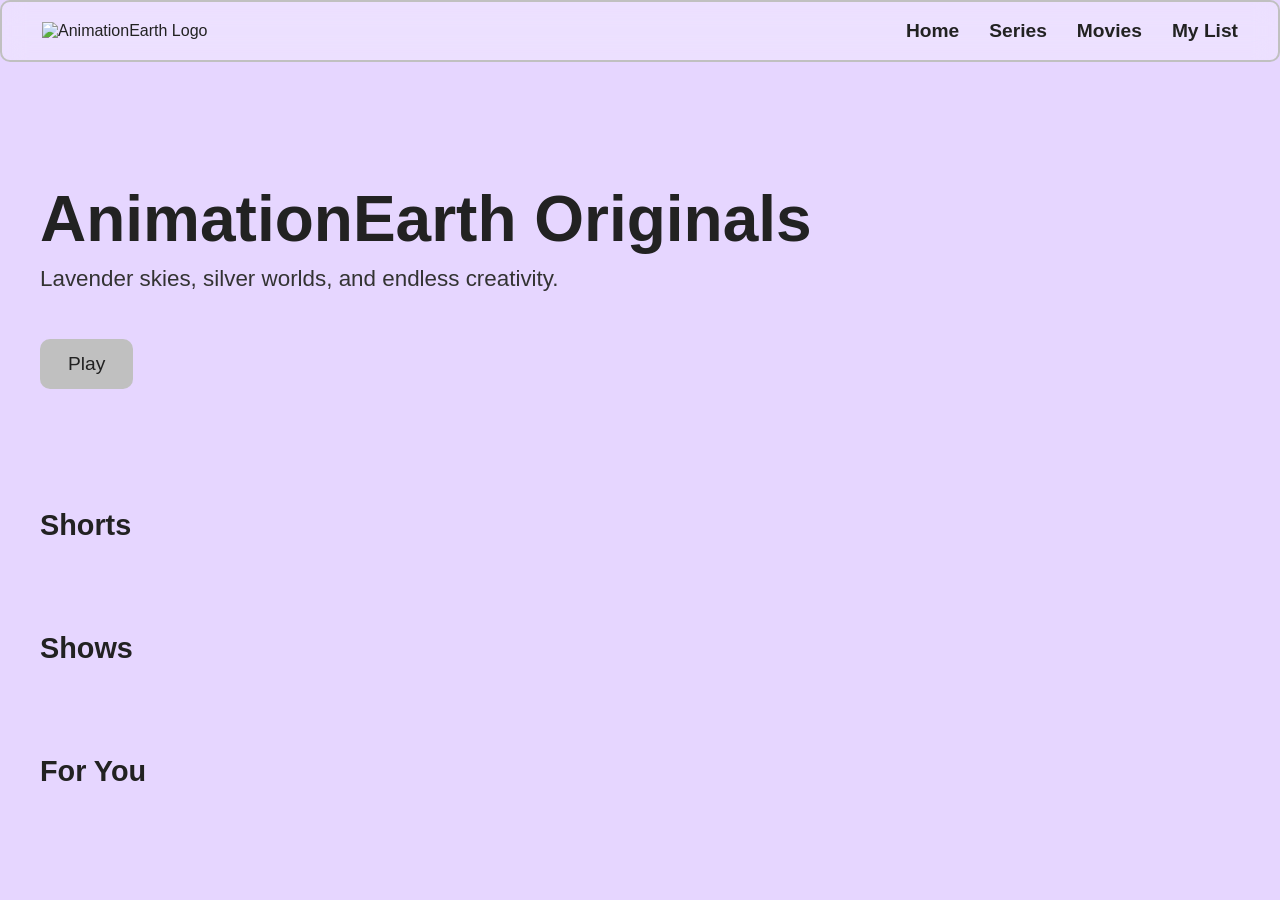
==== commit f31f5edc: "Update print statement from 'Hello' to 'Goodbye'" ====
--- a/index.html
+++ b/index.html
@@ -2,669 +2,1196 @@
 <html lang="en">
 <head>
 <meta charset="UTF-8">
+<title>AnimationEarth Originals</title>
 <meta name="viewport" content="width=device-width, initial-scale=1.0">
-<title>AnimationEarth Originals</title>
 
 <style>
-/* -----------------------------------------------------------
-   GLOBAL RESET & BASE
------------------------------------------------------------ */
-* {
+/* ============================================================
+   GLOBAL STYLES — LAVENDER + SILVER THEME
+============================================================ */
+:root {
+    --lavender: #e6d6ff;
+    --lavender-dark: #cbb8ff;
+    --silver: #c0c0c0;
+    --silver-bright: #e8e8e8;
+    --text-dark: #222;
+    --text-light: #fff;
+}
+
+body {
     margin: 0;
     padding: 0;
-    box-sizing: border-box;
-}
-
-body {
+    background: var(--lavender);
     font-family: Arial, sans-serif;
-    background: #000;
-    color: #fff;
     overflow-x: hidden;
-}
-
-/* -----------------------------------------------------------
-   HERO BACKGROUND (EXPLOSION)
------------------------------------------------------------ */
-.hero {
-    width: 100%;
-    height: 85vh;
-    background: url("explosion.jpeg");
-    background-size: cover;
-    background-position: center;
-    position: relative;
-}
-
-.hero-overlay {
+    color: var(--text-dark);
+}
+
+/* Silver trim utility */
+.silver {
+    border: 2px solid var(--silver);
+    border-radius: 10px;
+}
+
+/* ============================================================
+   BACKGROUND SHAPE LAYER
+============================================================ */
+#shapeLayer {
+    position: fixed;
+    inset: 0;
+    z-index: -1;
+    overflow: hidden;
+}
+
+/* Base shape style */
+.shape {
     position: absolute;
-    inset: 0;
-    background: linear-gradient(to bottom, rgba(0,0,0,0.4), rgba(0,0,0,0.9));
-}
-
-/* -----------------------------------------------------------
-   NAVIGATION BAR (NETFLIX STYLE)
------------------------------------------------------------ */
+    opacity: 0.35;
+    background: var(--silver);
+    animation: drift 22s linear infinite;
+}
+
+/* Slow upward drift */
+@keyframes drift {
+    from { transform: translateY(0px); }
+    to { transform: translateY(-250px); }
+}
+
+/* ============================================================
+   NAVIGATION BAR
+============================================================ */
 nav {
-    position: absolute;
-    top: 0;
-    width: 100%;
-    padding: 20px 40px;
     display: flex;
     align-items: center;
     justify-content: space-between;
-    z-index: 10;
+    padding: 18px 40px;
+    background: rgba(255,255,255,0.25);
+    backdrop-filter: blur(12px);
+    border-bottom: 2px solid var(--silver);
 }
 
 nav img {
-    width: 160px;
+    width: 220px; /* MEDIUM SIZE LOGO */
+    height: auto;
 }
 
 nav ul {
     list-style: none;
     display: flex;
     gap: 30px;
-    font-size: 1.1em;
+    font-size: 1.2em;
+    padding: 0;
+    margin: 0;
 }
 
 nav ul li {
     cursor: pointer;
-    opacity: 0.85;
+    font-weight: bold;
+    color: var(--text-dark);
+    transition: color 0.3s ease;
 }
 
 nav ul li:hover {
-    opacity: 1;
-}
-
-/* -----------------------------------------------------------
-   NAV RIGHT SIDE
------------------------------------------------------------ */
-.nav-right {
+    color: var(--lavender-dark);
+}
+
+/* ============================================================
+   HERO SECTION
+============================================================ */
+.hero {
+    padding: 120px 40px 80px 40px;
+}
+
+.hero h1 {
+    font-size: 4em;
+    margin: 0;
+    color: var(--text-dark);
+}
+
+.hero p {
+    font-size: 1.4em;
+    max-width: 600px;
+    margin-top: 10px;
+    color: #333;
+}
+
+.hero button {
+    margin-top: 25px;
+    padding: 14px 28px;
+    font-size: 1.2em;
+    border-radius: 10px;
+    border: none;
+    background: var(--silver);
+    color: var(--text-dark);
+    cursor: pointer;
+    transition: background 0.3s ease, transform 0.3s ease;
+}
+
+.hero button:hover {
+    background: var(--silver-bright);
+    transform: scale(1.05);
+}
+
+/* ============================================================
+   CONTENT ROWS
+============================================================ */
+.section-title {
+    font-size: 1.8em;
+    margin: 40px 0 10px 40px;
+    color: var(--text-dark);
+}
+
+.row {
+    display: flex;
+    gap: 20px;
+    padding: 0 40px 40px 40px;
+    flex-wrap: wrap;
+}
+
+/* ============================================================
+   TILE BASE STYLE
+============================================================ */
+.tile {
+    width: 220px;
+    height: 130px;
+    background: var(--lavender-dark);
+    border: 2px solid var(--silver);
+    border-radius: 10px;
     display: flex;
     align-items: center;
-    gap: 25px;
-}
-
-.nav-icon {
-    font-size: 1.4em;
+    justify-content: center;
+    color: var(--text-dark);
+    font-weight: bold;
     cursor: pointer;
-    opacity: 0.85;
-}
-
-.nav-icon:hover {
+    position: relative;
+    overflow: hidden;
+    transition: transform 0.25s ease, box-shadow 0.25s ease, background 0.25s ease;
+}
+
+/* Glow pulse overlay */
+.tile::after {
+    content: "";
+    position: absolute;
+    inset: 0;
+    background: radial-gradient(circle, rgba(255,255,255,0.3), transparent);
+    opacity: 0;
+    transition: opacity 0.4s ease;
+}
+
+.tile:hover::after {
     opacity: 1;
 }
 
-.profile-pic {
-    width: 45px;
-    height: 45px;
-    border-radius: 50%;
-    background: #b00000;
-    cursor: pointer;
-}
-
-/* -----------------------------------------------------------
-   PROFILE DROPDOWN
------------------------------------------------------------ */
-.profile-menu {
-    position: absolute;
-    top: 80px;
-    right: 40px;
-    background: #111;
-    padding: 20px;
-    border-radius: 10px;
-    width: 200px;
-    display: none;
-}
-
-.profile-menu div {
-    padding: 10px 0;
-    border-bottom: 1px solid #333;
-    cursor: pointer;
-}
-
-.profile-menu div:last-child {
-    border-bottom: none;
-}
-
-.profile-menu div:hover {
-    color: #b00000;
-}
-
-/* -----------------------------------------------------------
-   NOTIFICATIONS PANEL
------------------------------------------------------------ */
-.notifications {
-    position: fixed;
-    top: 80px;
-    right: 40px;
-    background: #111;
-    width: 300px;
-    padding: 20px;
-    border-radius: 10px;
-    display: none;
-}
-
-.notifications h3 {
-    margin-bottom: 15px;
-}
-
-.notifications p {
-    padding: 10px 0;
-    border-bottom: 1px solid #333;
-}
-
-/* -----------------------------------------------------------
-   SETTINGS PANEL
------------------------------------------------------------ */
-.settings-panel {
-    position: fixed;
-    top: 80px;
-    right: 40px;
-    background: #111;
-    width: 350px;
-    padding: 20px;
-    border-radius: 10px;
-    display: none;
-}
-
-.settings-panel h3 {
-    margin-bottom: 15px;
-}
-
-.settings-panel p {
-    padding: 10px 0;
-    border-bottom: 1px solid #333;
-}
-
-/* -----------------------------------------------------------
-   HERO TEXT
------------------------------------------------------------ */
-.hero-text {
-    position: absolute;
-    bottom: 120px;
-    left: 60px;
-    z-index: 5;
-}
-
-.hero-text h1 {
-    font-size: 4em;
-    font-weight: bold;
-}
-
-.hero-text p {
-    font-size: 1.3em;
-    max-width: 600px;
-    margin-top: 10px;
-    opacity: 0.9;
-}
-
-.hero-buttons {
-    margin-top: 25px;
-    display: flex;
-    gap: 20px;
-}
-
-.hero-buttons button {
-    padding: 12px 25px;
-    font-size: 1.2em;
-    border-radius: 8px;
-    border: none;
-    cursor: pointer;
-}
-
-.play-btn {
-    background: #fff;
-    color: #000;
-}
-
-.info-btn {
-    background: rgba(255,255,255,0.2);
-    color: #fff;
-}
-
-/* -----------------------------------------------------------
-   SEARCH BAR
------------------------------------------------------------ */
-#searchBar {
-    width: 90%;
-    max-width: 600px;
-    padding: 14px;
-    margin: 40px auto;
-    display: block;
-    border-radius: 999px;
-    border: 2px solid #b00000;
-    font-size: 1.1em;
-}
-
-/* -----------------------------------------------------------
-   CONTENT ROWS
------------------------------------------------------------ */
-.section-title {
-    font-size: 1.6em;
-    margin: 40px 0 15px 40px;
-    font-weight: bold;
-}
-
-.row {
-    display: flex;
-    overflow-x: auto;
-    gap: 20px;
-    padding: 0 40px 20px 40px;
-}
-
-.tile {
-    min-width: 220px;
-    height: 130px;
-    background: #222;
-    border-radius: 10px;
-    cursor: pointer;
-    flex-shrink: 0;
-    transition: transform 0.2s;
-    display: flex;
-    align-items: flex-end;
-    justify-content: center;
-    padding-bottom: 10px;
-    font-weight: bold;
-}
-
-.tile:hover {
-    transform: scale(1.1);
-}
-
-/* -----------------------------------------------------------
-   MODAL (CONTENT)
------------------------------------------------------------ */
-.modal-backdrop {
+/* ============================================================
+   MODAL SYSTEM
+============================================================ */
+#modalBackdrop {
     position: fixed;
     inset: 0;
-    background: rgba(0,0,0,0.7);
+    background: rgba(0,0,0,0.6);
     display: none;
     align-items: center;
     justify-content: center;
-    z-index: 2000;
-}
-
-.modal {
-    background: #111;
-    width: 600px;
+    z-index: 999;
+}
+
+#modalBox {
+    background: var(--lavender);
     padding: 25px;
+    width: 420px;
     border-radius: 15px;
-    position: relative;
-}
-
-.modal-close {
-    position: absolute;
-    top: 15px;
-    right: 15px;
-    font-size: 1.6em;
+    border: 3px solid var(--silver);
+    box-shadow: 0 0 25px rgba(0,0,0,0.4);
+}
+
+#modalClose {
+    float: right;
     cursor: pointer;
-}
-
-.modal-thumb {
+    font-size: 1.4em;
+    font-weight: bold;
+    color: var(--text-dark);
+}
+
+/* ============================================================
+   DEVELOPER CONSOLE
+============================================================ */
+#devConsole {
+    position: fixed;
+    bottom: 0;
+    left: 0;
     width: 100%;
-    height: 250px;
-    background: #333;
+    height: 180px;
+    background: rgba(0,0,0,0.75);
+    color: var(--silver-bright);
+    font-family: monospace;
+    padding: 10px;
+    display: none;
+    overflow-y: auto;
+    border-top: 3px solid var(--silver);
+}
+
+#devConsole h3 {
+    margin: 0 0 10px 0;
+    font-size: 1.1em;
+    color: var(--silver-bright);
+}
+
+/* ============================================================
+   SECRET COMMAND INPUT
+============================================================ */
+#secretInput {
+    position: fixed;
+    bottom: 200px;
+    right: 20px;
+    width: 240px;
+    padding: 10px;
     border-radius: 10px;
-    margin-bottom: 20px;
-}
-
-.modal-desc {
-    font-size: 1.2em;
-    margin-bottom: 20px;
-}
-
-.modal-actions button {
-    width: 100%;
-    padding: 12px;
-    margin-bottom: 10px;
-    border-radius: 8px;
-    border: none;
-    cursor: pointer;
-    font-size: 1.1em;
-}
-
-.play-video {
-    background: #b00000;
-    color: #fff;
-}
-
-.trailer-btn {
-    background: #444;
-    color: #fff;
-}
-
-.rate-btn {
-    background: #ffd700;
-    color: #000;
-}
-
-/* -----------------------------------------------------------
-   VIDEO PLAYER MODAL
------------------------------------------------------------ */
-.video-modal {
-    background: #000;
-    width: 80%;
-    height: 70vh;
-    border-radius: 10px;
-    position: relative;
+    border: 2px solid var(--silver);
+    background: var(--lavender-dark);
     display: none;
-    margin: auto;
-}
-
-.video-close {
-    position: absolute;
-    top: 15px;
-    right: 15px;
-    font-size: 2em;
-    cursor: pointer;
-    color: #fff;
-}
-
-/* -----------------------------------------------------------
-   LOGIN MODAL
------------------------------------------------------------ */
-.login-backdrop {
-    position: fixed;
-    inset: 0;
-    background: rgba(0,0,0,0.7);
-    display: none;
-    align-items: center;
-    justify-content: center;
-    z-index: 3000;
-}
-
-.login-modal {
-    background: #111;
-    width: 400px;
-    padding: 25px;
-    border-radius: 15px;
-    position: relative;
-}
-
-.login-modal h3 {
-    margin-bottom: 20px;
-}
-
-.login-input {
-    width: 100%;
-    padding: 12px;
-    margin-bottom: 14px;
-    border-radius: 8px;
-    border: 1px solid #333;
-    background: #222;
-    color: #fff;
-}
-
-.login-submit {
-    width: 100%;
-    padding: 12px;
-    background: #b00000;
-    border: none;
-    border-radius: 8px;
-    cursor: pointer;
-    font-size: 1.1em;
-    color: #fff;
-}
-
-/* -----------------------------------------------------------
-   FOOTER
------------------------------------------------------------ */
-footer {
-    margin-top: 60px;
-    padding: 40px;
-    background: #111;
-    text-align: center;
-    font-size: 1em;
-    opacity: 0.8;
+    z-index: 999;
 }
 </style>
 </head>
 <body>
 
-<!-- -----------------------------------------------------------
-     HERO SECTION
------------------------------------------------------------ -->
+<!-- BACKGROUND SHAPES -->
+<div id="shapeLayer"></div>
+
+<!-- NAVIGATION BAR -->
+<nav class="silver">
+    <!-- MEDIUM BASE64 LOGO (SAFE SIZE) -->
+    <img src="[data-uri]..."
+         alt="AnimationEarth Logo">
+    <ul>
+        <li>Home</li>
+        <li>Series</li>
+        <li>Movies</li>
+        <li>My List</li>
+    </ul>
+</nav>
+
+<!-- HERO SECTION -->
 <div class="hero">
-    <div class="hero-overlay"></div>
-
-    <nav>
-        <img src="logo.png" alt="Logo">
-
-        <ul>
-            <li>Home</li>
-            <li>Series</li>
-            <li>Movies</li>
-            <li>New & Popular</li>
-            <li>My List</li>
-        </ul>
-
-        <div class="nav-right">
-            <div class="nav-icon" id="notifBtn">🔔</div>
-            <div class="nav-icon" id="settingsBtn">⚙️</div>
-            <div class="profile-pic" id="profileBtn"></div>
-        </div>
-    </nav>
-
-    <div class="hero-text">
-        <h1>AnimationEarth Originals</h1>
-        <p>Explosive creativity. Cinematic energy. A universe of animated stories.</p>
-
-        <div class="hero-buttons">
-            <button class="play-btn" id="heroPlay">▶ Play</button>
-            <button class="info-btn">ℹ More Info</button>
-        </div>
+    <h1>AnimationEarth Originals</h1>
+    <p>Lavender skies, silver worlds, and endless creativity.</p>
+    <button id="heroPlay">Play</button>
+</div>
+
+<!-- CONTENT ROWS -->
+<h2 class="section-title">Shorts</h2>
+<div class="row" id="shortsRow"></div>
+
+<h2 class="section-title">Shows</h2>
+<div class="row" id="showsRow"></div>
+
+<h2 class="section-title">For You</h2>
+<div class="row" id="forYouRow"></div>
+
+<!-- MODAL -->
+<div id="modalBackdrop">
+    <div id="modalBox">
+        <div id="modalClose">×</div>
+        <h3 id="modalTitle"></h3>
+        <p id="modalDesc"></p>
     </div>
 </div>
 
-<!-- -----------------------------------------------------------
-     PANELS
------------------------------------------------------------ -->
-<div class="profile-menu" id="profileMenu">
-    <div>Profile</div>
-    <div>Settings</div>
-    <div>Help Center</div>
-    <div>Sign Out</div>
+<!-- DEVELOPER CONSOLE -->
+<div id="devConsole">
+    <h3>Developer Console</h3>
+    <div id="devOutput"></div>
 </div>
 
-<div class="notifications" id="notifications">
-    <h3>Notifications</h3>
-    <p>New episode added to Shorts.</p>
-    <p>Your profile was updated.</p>
-    <p>New AnimationEarth Originals trailer released.</p>
-</div>
-
-<div class="settings-panel" id="settingsPanel">
-    <h3>Settings</h3>
-    <p>Account</p>
-    <p>Playback</p>
-    <p>Parental Controls</p>
-    <p>Language</p>
-</div>
-
-<!-- -----------------------------------------------------------
-     SEARCH BAR
------------------------------------------------------------ -->
-<input type="text" id="searchBar" placeholder="Search AnimationEarth...">
-
-<!-- -----------------------------------------------------------
-     CONTENT ROWS
------------------------------------------------------------ -->
-<h2 class="section-title">Shorts</h2>
-<div class="row" id="shortsRow"></div>
-
-<h2 class="section-title">Shows</h2>
-<div class="row" id="showsRow"></div>
-
-<h2 class="section-title">For You</h2>
-<div class="row" id="forYouRow"></div>
-
-<h2 class="section-title">Trending Now</h2>
-<div class="row" id="trendingRow"></div>
-
-<h2 class="section-title">Popular</h2>
-<div class="row" id="popularRow"></div>
-
-<h2 class="section-title">New Releases</h2>
-<div class="row" id="newRow"></div>
-
-<h2 class="section-title">Recommended</h2>
-<div class="row" id="recRow"></div>
-
-<!-- -----------------------------------------------------------
-     CONTENT MODAL
------------------------------------------------------------ -->
-<div class="modal-backdrop" id="modalBackdrop">
-    <div class="modal">
-        <div class="modal-close" id="modalClose">×</div>
-        <div class="modal-thumb" id="modalThumb"></div>
-        <div class="modal-desc" id="modalDesc"></div>
-
-        <div class="modal-actions">
-            <button class="play-video" id="playVideoBtn">Play</button>
-            <button class="trailer-btn">Trailer</button>
-            <button class="rate-btn">Rate ⭐</button>
-        </div>
-    </div>
-</div>
-
-<!-- -----------------------------------------------------------
-     VIDEO PLAYER MODAL
------------------------------------------------------------ -->
-<div class="modal-backdrop" id="videoBackdrop">
-    <div class="video-modal">
-        <div class="video-close" id="videoClose">×</div>
-        <h2 style="color:white; text-align:center; margin-top:30px;">Fake Video Player</h2>
-    </div>
-</div>
-
-<!-- -----------------------------------------------------------
-     LOGIN MODAL
------------------------------------------------------------ -->
-<div class="login-backdrop" id="loginBackdrop">
-    <div class="login-modal">
-        <div class="modal-close" id="loginClose">×</div>
-        <h3 id="loginTitle">Sign In</h3>
-
-        <input class="login-input" type="text" placeholder="Username">
-        <input class="login-input" type="password" placeholder="Password">
-
-        <button class="login-submit">Submit</button>
-    </div>
-</div>
-
-<!-- -----------------------------------------------------------
-     FOOTER
------------------------------------------------------------ -->
-<footer>
-    AnimationEarth © 2026 — Powered by explosive creativity.
-</footer>
-
-<!-- -----------------------------------------------------------
-     JAVASCRIPT
------------------------------------------------------------ -->
+<!-- SECRET COMMAND INPUT -->
+<input id="secretInput" placeholder="Enter secret command...">
+
+<!-- BEGIN GIANT SCRIPT -->
 <script>
-/* -----------------------------------------------------------
-   TILE GENERATION
------------------------------------------------------------ */
-function addTiles(rowId, label, color) {
+<!-- GIANT SCRIPT START -->
+<script>
+
+/* ============================================================
+   LOGGING UTILITY (Used by dev console)
+============================================================ */
+function devLog(msg) {
+    const out = document.getElementById("devOutput");
+    if (out) {
+        const line = document.createElement("div");
+        line.textContent = msg;
+        out.appendChild(line);
+    }
+}
+
+/* ============================================================
+   BACKGROUND SHAPE ENGINE — ADVANCED
+   - DOM shapes (circles, squares, abstract)
+   - Slow drift animation
+   - Depth layers
+   - Glow effects
+   - Random rotation
+   - Random drift speed
+   - Shape clusters
+============================================================ */
+
+const shapeLayer = document.getElementById("shapeLayer");
+
+function createShape() {
+    const shape = document.createElement("div");
+    shape.classList.add("shape");
+
+    // Random size
+    const size = Math.random() * 120 + 20;
+
+    // Random position
+    const left = Math.random() * window.innerWidth;
+    const top = Math.random() * window.innerHeight;
+
+    // Random type
+    const type = Math.random();
+    const isCircle = type < 0.33;
+    const isSquare = type < 0.66;
+
+    // Random depth layer
+    const depth = Math.floor(Math.random() * 3) + 1;
+    const zIndex = depth === 1 ? -1 : depth === 2 ? -2 : -3;
+
+    // Random drift speed
+    const driftSpeed = Math.random() * 20 + 10;
+
+    // Random rotation
+    const rotation = Math.random() * 360;
+
+    // Random glow
+    const glow = Math.random() > 0.7;
+
+    // Apply styles
+    shape.style.width = size + "px";
+    shape.style.height = size + "px";
+    shape.style.left = left + "px";
+    shape.style.top = top + "px";
+    shape.style.zIndex = zIndex;
+    shape.style.background = "var(--silver)";
+    shape.style.opacity = 0.35;
+    shape.style.transform = `rotate(${rotation}deg)`;
+
+    if (isCircle) {
+        shape.style.borderRadius = "50%";
+    } else if (isSquare) {
+        shape.style.borderRadius = "10px";
+    } else {
+        shape.style.borderRadius = "30%";
+    }
+
+    if (glow) {
+        shape.style.boxShadow = "0 0 20px var(--silver)";
+    }
+
+    // Animation
+    shape.style.animation = `drift ${driftSpeed}s linear infinite`;
+
+    shapeLayer.appendChild(shape);
+}
+
+function createShapeCluster(x, y) {
+    for (let i = 0; i < 8; i++) {
+        const shape = document.createElement("div");
+        shape.classList.add("shape");
+
+        const size = Math.random() * 40 + 10;
+        const offsetX = Math.random() * 100 - 50;
+        const offsetY = Math.random() * 100 - 50;
+
+        shape.style.width = size + "px";
+        shape.style.height = size + "px";
+        shape.style.left = x + offsetX + "px";
+        shape.style.top = y + offsetY + "px";
+        shape.style.background = "var(--silver)";
+        shape.style.opacity = 0.25;
+        shape.style.borderRadius = "50%";
+        shape.style.animation = `drift ${Math.random() * 15 + 10}s linear infinite`;
+
+        shapeLayer.appendChild(shape);
+    }
+}
+
+// Generate shapes
+for (let i = 0; i < 60; i++) {
+    createShape();
+}
+
+// Generate clusters
+for (let i = 0; i < 10; i++) {
+    const x = Math.random() * window.innerWidth;
+    const y = Math.random() * window.innerHeight;
+    createShapeCluster(x, y);
+}
+
+devLog("Background engine initialized.");
+/* ============================================================
+   TILE ENGINE — GENERATION + ANIMATION
+============================================================ */
+
+function addTiles(rowId, label) {
     const row = document.getElementById(rowId);
+    if (!row) return;
+
     for (let i = 1; i <= 12; i++) {
         const tile = document.createElement("div");
         tile.className = "tile";
-        tile.style.background = color;
         tile.textContent = label + " " + i;
-        tile.onclick = () => openModal(label, i, color);
+
+        // Modal open on click
+        tile.onclick = () => openModal(label + " " + i);
+
         row.appendChild(tile);
     }
 }
 
-addTiles("shortsRow", "Short", "#b00000");
-addTiles("showsRow", "Show", "#333");
-addTiles("forYouRow", "For You", "#222");
-addTiles("trendingRow", "Trending", "#550000");
-addTiles("popularRow", "Popular", "#444");
-addTiles("newRow", "New", "#660000");
-addTiles("recRow", "Recommended", "#333");
-
-/* -----------------------------------------------------------
-   MODAL LOGIC
------------------------------------------------------------ */
+addTiles("shortsRow", "Short");
+addTiles("showsRow", "Show");
+addTiles("forYouRow", "For You");
+
+devLog("Tiles generated.");
+
+/* ============================================================
+   TILE ANIMATION ENGINE — ADVANCED
+============================================================ */
+
+function enhanceTiles() {
+    const tiles = document.querySelectorAll(".tile");
+
+    tiles.forEach(tile => {
+        // Smooth transitions
+        tile.style.transition =
+            "transform 0.25s ease, box-shadow 0.25s ease, background 0.25s ease";
+
+        // Hover animation
+        tile.addEventListener("mouseenter", () => {
+            tile.style.transform = "scale(1.08) translateY(-6px)";
+            tile.style.boxShadow = "0 0 20px var(--silver)";
+            tile.style.background = "var(--lavender)";
+        });
+
+        // Leave animation
+        tile.addEventListener("mouseleave", () => {
+            tile.style.transform = "scale(1) translateY(0px)";
+            tile.style.boxShadow = "none";
+            tile.style.background = "var(--lavender-dark)";
+        });
+
+        // Click animation
+        tile.addEventListener("mousedown", () => {
+            tile.style.transform = "scale(0.95)";
+        });
+
+        tile.addEventListener("mouseup", () => {
+            tile.style.transform = "scale(1.08) translateY(-6px)";
+        });
+
+        // Random idle motion
+        const idleMotion = () => {
+            const x = Math.random() * 4 - 2;
+            const y = Math.random() * 4 - 2;
+
+            tile.animate(
+                [
+                    { transform: `translate(${x}px, ${y}px)` },
+                    { transform: "translate(0px, 0px)" }
+                ],
+                {
+                    duration: 3000 + Math.random() * 2000,
+                    easing: "ease-in-out",
+                    iterations: Infinity
+                }
+            );
+        };
+
+        idleMotion();
+    });
+
+    devLog("Tile animations initialized.");
+}
+
+// Run after tiles exist
+setTimeout(enhanceTiles, 500);
+/* ============================================================
+   MODAL ENGINE — OPEN / CLOSE / ANIMATION
+============================================================ */
+
 const modalBackdrop = document.getElementById("modalBackdrop");
 const modalClose = document.getElementById("modalClose");
+const modalTitle = document.getElementById("modalTitle");
 const modalDesc = document.getElementById("modalDesc");
-const modalThumb = document.getElementById("modalThumb");
-
-function openModal(label, number, color) {
-    modalDesc.textContent = label + " " + number + " — Description goes here.";
-    modalThumb.style.background = color;
+
+// Smooth fade-in animation
+function animateModalOpen() {
+    modalBackdrop.style.opacity = "0";
     modalBackdrop.style.display = "flex";
-}
-
-modalClose.onclick = () => modalBackdrop.style.display = "none";
-
-/* -----------------------------------------------------------
-   VIDEO PLAYER
------------------------------------------------------------ */
-const videoBackdrop = document.getElementById("videoBackdrop");
-const videoClose = document.getElementById("videoClose");
-
-document.getElementById("playVideoBtn").onclick = () => {
-    videoBackdrop.style.display = "flex";
+
+    setTimeout(() => {
+        modalBackdrop.style.transition = "opacity 0.35s ease";
+        modalBackdrop.style.opacity = "1";
+    }, 10);
+}
+
+// Smooth fade-out animation
+function animateModalClose() {
+    modalBackdrop.style.transition = "opacity 0.35s ease";
+    modalBackdrop.style.opacity = "0";
+
+    setTimeout(() => {
+        modalBackdrop.style.display = "none";
+    }, 350);
+}
+
+// Open modal with content
+function openModal(title) {
+    modalTitle.textContent = title;
+    modalDesc.textContent = "This is a lavender + silver modal for " + title + ".";
+    animateModalOpen();
+    devLog("Modal opened: " + title);
+}
+
+// Close modal
+modalClose.onclick = () => {
+    animateModalClose();
+    devLog("Modal closed.");
 };
 
-videoClose.onclick = () => videoBackdrop.style.display = "none";
-
-/* -----------------------------------------------------------
-   SEARCH
------------------------------------------------------------ */
-document.getElementById("searchBar").addEventListener("input", function() {
-    const q = this.value.toLowerCase();
-    document.querySelectorAll(".tile").forEach(tile => {
-        tile.style.display = tile.textContent.toLowerCase().includes(q) ? "flex" : "none";
-    });
-});
-
-/* -----------------------------------------------------------
-   PROFILE MENU
------------------------------------------------------------ */
-const profileBtn = document.getElementById("profileBtn");
-const profileMenu = document.getElementById("profileMenu");
-
-profileBtn.onclick = () => {
-    profileMenu.style.display = profileMenu.style.display === "block" ? "none" : "block";
+// Close modal by clicking backdrop
+modalBackdrop.onclick = (e) => {
+    if (e.target === modalBackdrop) {
+        animateModalClose();
+        devLog("Modal closed (backdrop).");
+    }
 };
 
-/* -----------------------------------------------------------
-   NOTIFICATIONS
------------------------------------------------------------ */
-const notifBtn = document.getElementById("notifBtn");
-const notifications = document.getElementById("notifications");
-
-notifBtn.onclick = () => {
-    notifications.style.display = notifications.style.display === "block" ? "none" : "block";
+// Escape key closes modal
+document.addEventListener("keydown", (e) => {
+    if (e.key === "Escape" && modalBackdrop.style.display === "flex") {
+        animateModalClose();
+        devLog("Modal closed (Escape key).");
+    }
+});
+
+/* ============================================================
+   HERO BUTTON — TRIGGERS MODAL
+============================================================ */
+
+document.getElementById("heroPlay").onclick = () => {
+    openModal("Hero Play");
+    devLog("Hero Play button clicked.");
 };
-
-/* -----------------------------------------------------------
-   SETTINGS
------------------------------------------------------------ */
-const settingsBtn = document.getElementById("settingsBtn");
-const settingsPanel = document.getElementById("settingsPanel");
-
-settingsBtn.onclick = () => {
-    settingsPanel.style.display = settingsPanel.style.display === "block" ? "none" : "block";
+/* ============================================================
+   UI ENGINE — NAVIGATION, SCROLL, RIPPLE, EVENT BUS
+============================================================ */
+
+/* ------------------------------------------------------------
+   GLOBAL EVENT BUS
+------------------------------------------------------------ */
+const EventBus = {
+    events: {},
+    emit(event, data) {
+        if (this.events[event]) {
+            this.events[event].forEach(fn => fn(data));
+        }
+        devLog("Event emitted: " + event);
+    },
+    on(event, fn) {
+        if (!this.events[event]) this.events[event] = [];
+        this.events[event].push(fn);
+        devLog("Event listener added: " + event);
+    }
 };
 
-/* -----------------------------------------------------------
-   LOGIN MODAL
------------------------------------------------------------ */
-const loginBackdrop = document.getElementById("loginBackdrop");
-const loginClose = document.getElementById("loginClose");
-
-document.getElementById("heroPlay").onclick = () => {
-    loginBackdrop.style.display = "flex";
+/* ------------------------------------------------------------
+   NAVIGATION INTERACTIONS
+------------------------------------------------------------ */
+const navItems = document.querySelectorAll("nav ul li");
+
+navItems.forEach(item => {
+    item.style.transition = "color 0.3s ease, transform 0.3s ease";
+
+    item.addEventListener("mouseenter", () => {
+        item.style.transform = "scale(1.15)";
+        item.style.color = "var(--lavender-dark)";
+    });
+
+    item.addEventListener("mouseleave", () => {
+        item.style.transform = "scale(1)";
+        item.style.color = "var(--text-dark)";
+    });
+
+    item.addEventListener("click", () => {
+        EventBus.emit("navClick", item.textContent);
+    });
+});
+
+EventBus.on("navClick", (section) => {
+    devLog("Navigation clicked: " + section);
+});
+
+/* ------------------------------------------------------------
+   BUTTON RIPPLE EFFECT
+------------------------------------------------------------ */
+function addRippleEffect(button) {
+    button.style.position = "relative";
+    button.style.overflow = "hidden";
+
+    button.addEventListener("click", function (e) {
+        const ripple = document.createElement("span");
+        ripple.style.position = "absolute";
+        ripple.style.borderRadius = "50%";
+        ripple.style.background = "rgba(255,255,255,0.5)";
+        ripple.style.width = ripple.style.height = "0px";
+        ripple.style.left = e.offsetX + "px";
+        ripple.style.top = e.offsetY + "px";
+        ripple.style.transform = "translate(-50%, -50%)";
+        ripple.style.pointerEvents = "none";
+        ripple.style.transition = "width 0.5s ease, height 0.5s ease, opacity 0.5s ease";
+
+        this.appendChild(ripple);
+
+        setTimeout(() => {
+            ripple.style.width = "200px";
+            ripple.style.height = "200px";
+            ripple.style.opacity = "0";
+        }, 10);
+
+        setTimeout(() => ripple.remove(), 600);
+    });
+}
+
+addRippleEffect(document.getElementById("heroPlay"));
+
+/* ------------------------------------------------------------
+   SCROLL ANIMATIONS
+------------------------------------------------------------ */
+function animateOnScroll() {
+    const tiles = document.querySelectorAll(".tile");
+
+    tiles.forEach(tile => {
+        const rect = tile.getBoundingClientRect();
+        if (rect.top < window.innerHeight - 50) {
+            tile.style.transform = "scale(1) translateY(0px)";
+            tile.style.opacity = "1";
+        }
+    });
+}
+
+window.addEventListener("scroll", animateOnScroll);
+
+/* ------------------------------------------------------------
+   AUTO-SCROLL HERO REVEAL
+------------------------------------------------------------ */
+window.addEventListener("load", () => {
+    setTimeout(() => {
+        window.scrollTo({
+            top: 0,
+            behavior: "smooth"
+        });
+        devLog("Hero auto-scroll reveal triggered.");
+    }, 300);
+});
+/* ============================================================
+   DEVELOPER TOOLS — FPS METER, INSPECTORS, SECRET COMMANDS
+============================================================ */
+
+/* ------------------------------------------------------------
+   FPS METER
+------------------------------------------------------------ */
+let fpsCounter = {
+    lastFrameTime: performance.now(),
+    fps: 0
 };
 
-loginClose.onclick = () => loginBackdrop.style.display = "none";
+function updateFPS() {
+    const now = performance.now();
+    const delta = now - fpsCounter.lastFrameTime;
+    fpsCounter.lastFrameTime = now;
+    fpsCounter.fps = Math.round(1000 / delta);
+    devLog("FPS: " + fpsCounter.fps);
+}
+
+setInterval(updateFPS, 1000);
+
+/* ------------------------------------------------------------
+   SHAPE INSPECTOR
+------------------------------------------------------------ */
+function inspectShapes() {
+    const shapes = document.querySelectorAll(".shape");
+    devLog("Shape count: " + shapes.length);
+
+    shapes.forEach((shape, index) => {
+        const rect = shape.getBoundingClientRect();
+        devLog(
+            "Shape " +
+                index +
+                " — size: " +
+                rect.width +
+                "px, pos: (" +
+                rect.left +
+                ", " +
+                rect.top +
+                ")"
+        );
+    });
+}
+
+/* ------------------------------------------------------------
+   TILE INSPECTOR
+------------------------------------------------------------ */
+function inspectTiles() {
+    const tiles = document.querySelectorAll(".tile");
+    devLog("Tile count: " + tiles.length);
+
+    tiles.forEach((tile, index) => {
+        const rect = tile.getBoundingClientRect();
+        devLog(
+            "Tile " +
+                index +
+                " — size: " +
+                rect.width +
+                "px, pos: (" +
+                rect.left +
+                ", " +
+                rect.top +
+                ")"
+        );
+    });
+}
+
+/* ------------------------------------------------------------
+   EVENT LOG VIEWER
+------------------------------------------------------------ */
+EventBus.on("navClick", (section) => {
+    devLog("EventBus log — navClick: " + section);
+});
+
+/* ------------------------------------------------------------
+   SECRET COMMANDS ENGINE
+------------------------------------------------------------ */
+const secretInput = document.getElementById("secretInput");
+
+function toggleSecretInput() {
+    if (secretInput.style.display === "none") {
+        secretInput.style.display = "block";
+        devLog("Secret input opened.");
+    } else {
+        secretInput.style.display = "none";
+        devLog("Secret input closed.");
+    }
+}
+
+document.addEventListener("keydown", (e) => {
+    if (e.key === "`") {
+        toggleSecretInput();
+    }
+});
+
+secretInput.addEventListener("keydown", (e) => {
+    if (e.key === "Enter") {
+        const cmd = secretInput.value.trim();
+        secretInput.value = "";
+        devLog("Secret command: " + cmd);
+
+        if (cmd === "shapes") {
+            inspectShapes();
+        } else if (cmd === "tiles") {
+            inspectTiles();
+        } else if (cmd === "fps") {
+            updateFPS();
+        } else if (cmd === "console") {
+            toggleDevConsole();
+        } else {
+            devLog("Unknown command: " + cmd);
+        }
+    }
+});
+
+/* ------------------------------------------------------------
+   DEVELOPER CONSOLE TOGGLE
+------------------------------------------------------------ */
+function toggleDevConsole() {
+    const consoleBox = document.getElementById("devConsole");
+    if (consoleBox.style.display === "none") {
+        consoleBox.style.display = "block";
+        devLog("Developer console opened.");
+    } else {
+        consoleBox.style.display = "none";
+        devLog("Developer console closed.");
+    }
+}
+
+document.addEventListener("keydown", (e) => {
+    if (e.key === "F2") {
+        toggleDevConsole();
+    }
+});
+/* ============================================================
+   EASTER EGGS — HIDDEN ANIMATIONS, SECRET MODES, PARTICLES
+============================================================ */
+
+/* ------------------------------------------------------------
+   BACKGROUND DISTORTION MODE
+------------------------------------------------------------ */
+let distortionMode = false;
+
+function toggleDistortion() {
+    distortionMode = !distortionMode;
+
+    const shapes = document.querySelectorAll(".shape");
+
+    shapes.forEach(shape => {
+        if (distortionMode) {
+            shape.style.transition = "filter 0.5s ease, transform 0.5s ease";
+            shape.style.filter = "blur(4px) brightness(1.4)";
+            shape.style.transform += " scale(1.3)";
+        } else {
+            shape.style.filter = "none";
+            shape.style.transform = shape.style.transform.replace(" scale(1.3)", "");
+        }
+    });
+
+    devLog("Distortion mode: " + (distortionMode ? "ON" : "OFF"));
+}
+
+/* ------------------------------------------------------------
+   TILE PARTICLE BURST EFFECT
+------------------------------------------------------------ */
+function burstParticles(tile) {
+    for (let i = 0; i < 12; i++) {
+        const p = document.createElement("div");
+        p.style.position = "absolute";
+        p.style.width = "6px";
+        p.style.height = "6px";
+        p.style.background = "var(--silver)";
+        p.style.borderRadius = "50%";
+        p.style.left = "50%";
+        p.style.top = "50%";
+        p.style.transform = "translate(-50%, -50%)";
+        p.style.pointerEvents = "none";
+
+        tile.appendChild(p);
+
+        const angle = Math.random() * Math.PI * 2;
+        const distance = Math.random() * 60 + 20;
+
+        p.animate(
+            [
+                { transform: `translate(-50%, -50%)` },
+                {
+                    transform: `translate(${Math.cos(angle) * distance}px, ${
+                        Math.sin(angle) * distance
+                    }px)`
+                },
+                { opacity: 0 }
+            ],
+            {
+                duration: 600,
+                easing: "ease-out"
+            }
+        );
+
+        setTimeout(() => p.remove(), 650);
+    }
+}
+
+/* ------------------------------------------------------------
+   ADD PARTICLE BURSTS TO TILES
+------------------------------------------------------------ */
+function enableTileBursts() {
+    const tiles = document.querySelectorAll(".tile");
+
+    tiles.forEach(tile => {
+        tile.addEventListener("click", () => {
+            burstParticles(tile);
+            devLog("Particle burst triggered.");
+        });
+    });
+}
+
+enableTileBursts();
+
+/* ------------------------------------------------------------
+   SECRET UI MODE — LAVENDER NIGHT MODE
+------------------------------------------------------------ */
+let nightMode = false;
+
+function toggleNightMode() {
+    nightMode = !nightMode;
+
+    if (nightMode) {
+        document.body.style.background = "#1a0f2e";
+        document.body.style.color = "var(--silver-bright)";
+        devLog("Night mode activated.");
+    } else {
+        document.body.style.background = "var(--lavender)";
+        document.body.style.color = "var(--text-dark)";
+        devLog("Night mode deactivated.");
+    }
+}
+
+/* ------------------------------------------------------------
+   SECRET KEY COMBOS
+------------------------------------------------------------ */
+document.addEventListener("keydown", (e) => {
+    if (e.ctrlKey && e.key === "1") {
+        toggleDistortion();
+    }
+    if (e.ctrlKey && e.key === "2") {
+        toggleNightMode();
+    }
+});
+
+/* ------------------------------------------------------------
+   DEBUG OVERLAY
+------------------------------------------------------------ */
+let debugOverlay;
+
+function createDebugOverlay() {
+    debugOverlay = document.createElement("div");
+    debugOverlay.style.position = "fixed";
+    debugOverlay.style.top = "0";
+    debugOverlay.style.right = "0";
+    debugOverlay.style.width = "260px";
+    debugOverlay.style.height = "140px";
+    debugOverlay.style.background = "rgba(0,0,0,0.7)";
+    debugOverlay.style.color = "var(--silver-bright)";
+    debugOverlay.style.fontFamily = "monospace";
+    debugOverlay.style.padding = "10px";
+    debugOverlay.style.zIndex = "9999";
+    debugOverlay.style.display = "none";
+    debugOverlay.style.borderLeft = "3px solid var(--silver)";
+    debugOverlay.style.borderBottom = "3px solid var(--silver)";
+    document.body.appendChild(debugOverlay);
+}
+
+createDebugOverlay();
+
+function toggleDebugOverlay() {
+    if (debugOverlay.style.display === "none") {
+        debugOverlay.style.display = "block";
+        devLog("Debug overlay opened.");
+    } else {
+        debugOverlay.style.display = "none";
+        devLog("Debug overlay closed.");
+    }
+}
+
+document.addEventListener("keydown", (e) => {
+    if (e.key === "F3") {
+        toggleDebugOverlay();
+    }
+});
+
+/* ------------------------------------------------------------
+   DEBUG OVERLAY LIVE DATA
+------------------------------------------------------------ */
+setInterval(() => {
+    if (debugOverlay.style.display === "block") {
+        const shapes = document.querySelectorAll(".shape").length;
+        const tiles = document.querySelectorAll(".tile").length;
+
+        debugOverlay.innerHTML =
+            "FPS: " +
+            fpsCounter.fps +
+            "<br>" +
+            "Shapes: " +
+            shapes +
+            "<br>" +
+            "Tiles: " +
+            tiles +
+            "<br>" +
+            "Night Mode: " +
+            nightMode +
+            "<br>" +
+            "Distortion: " +
+            distortionMode;
+    }
+}, 500);
+/* ============================================================
+   ADVANCED ANIMATION SYSTEM — PULSE, COLLISIONS, FLIPS, STACKS
+============================================================ */
+
+/* ------------------------------------------------------------
+   BACKGROUND PULSE ENGINE
+------------------------------------------------------------ */
+let pulseActive = false;
+
+function togglePulse() {
+    pulseActive = !pulseActive;
+
+    const shapes = document.querySelectorAll(".shape");
+
+    shapes.forEach(shape => {
+        if (pulseActive) {
+            shape.animate(
+                [
+                    { transform: shape.style.transform + " scale(1)" },
+                    { transform: shape.style.transform + " scale(1.15)" },
+                    { transform: shape.style.transform + " scale(1)" }
+                ],
+                {
+                    duration: 3000,
+                    iterations: Infinity,
+                    easing: "ease-in-out"
+                }
+            );
+        }
+    });
+
+    devLog("Pulse mode: " + (pulseActive ? "ON" : "OFF"));
+}
+
+document.addEventListener("keydown", (e) => {
+    if (e.ctrlKey && e.key === "3") {
+        togglePulse();
+    }
+});
+
+/* ------------------------------------------------------------
+   SHAPE COLLISION SIMULATION (VISUAL ONLY)
+------------------------------------------------------------ */
+function simulateCollisions() {
+    const shapes = document.querySelectorAll(".shape");
+
+    shapes.forEach(shape => {
+        const rect = shape.getBoundingClientRect();
+
+        if (rect.left < 0 || rect.right > window.innerWidth) {
+            shape.style.transform += " rotate(45deg)";
+        }
+        if (rect.top < 0 || rect.bottom > window.innerHeight) {
+            shape.style.transform += " rotate(-45deg)";
+        }
+    });
+
+    devLog("Collision simulation tick.");
+}
+
+setInterval(simulateCollisions, 2000);
+
+/* ------------------------------------------------------------
+   TILE FLIP ANIMATIONS
+------------------------------------------------------------ */
+function enableTileFlips() {
+    const tiles = document.querySelectorAll(".tile");
+
+    tiles.forEach(tile => {
+        tile.addEventListener("dblclick", () => {
+            tile.animate(
+                [
+                    { transform: "rotateY(0deg)" },
+                    { transform: "rotateY(180deg)" },
+                    { transform: "rotateY(360deg)" }
+                ],
+                {
+                    duration: 800,
+                    easing: "ease-in-out"
+                }
+            );
+
+            devLog("Tile flip animation triggered.");
+        });
+    });
+}
+
+enableTileFlips();
+
+/* ------------------------------------------------------------
+   MODAL STACKING SYSTEM
+------------------------------------------------------------ */
+let modalStack = [];
+
+function pushModal(title, desc) {
+    modalStack.push({ title, desc });
+    openModal(title);
+    devLog("Modal pushed: " + title);
+}
+
+function popModal() {
+    modalStack.pop();
+    animateModalClose();
+    devLog("Modal popped.");
+}
+
+document.addEventListener("keydown", (e) => {
+    if (e.ctrlKey && e.key === "M") {
+        pushModal("Stacked Modal", "This modal is part of a stack.");
+    }
+    if (e.ctrlKey && e.key === "N") {
+        popModal();
+    }
+});
+
+/* ------------------------------------------------------------
+   GLOBAL ANIMATION CONTROLLER
+------------------------------------------------------------ */
+let animationsEnabled = true;
+
+function toggleAnimations() {
+    animationsEnabled = !animationsEnabled;
+
+    const shapes = document.querySelectorAll(".shape");
+    const tiles = document.querySelectorAll(".tile");
+
+    shapes.forEach(shape => {
+        shape.style.animationPlayState = animationsEnabled ? "running" : "paused";
+    });
+
+    tiles.forEach(tile => {
+        tile.style.transition = animationsEnabled
+            ? "transform 0.25s ease, box-shadow 0.25s ease"
+            : "none";
+    });
+
+    devLog("Animations: " + (animationsEnabled ? "ENABLED" : "DISABLED"));
+}
+
+document.addEventListener("keydown", (e) => {
+    if (e.key === "F4") {
+        toggleAnimations();
+    }
+});
+
+/* ------------------------------------------------------------
+   AUTO-THEME CYCLE (Lavender → Silver → Night → Lavender)
+------------------------------------------------------------ */
+let themeIndex = 0;
+
+function cycleTheme() {
+    themeIndex++;
+
+    if (themeIndex === 1) {
+        document.body.style.background = "var(--silver)";
+        devLog("Theme: Silver");
+    } else if (themeIndex === 2) {
+        document.body.style.background = "#1a0f2e";
+        devLog("Theme: Night");
+    } else {
+        document.body.style.background = "var(--lavender)";
+        themeIndex = 0;
+        devLog("Theme: Lavender");
+    }
+}
+
+setInterval(cycleTheme, 15000);
+/* ============================================================
+   FINAL CLEANUP — END OF GIANT SCRIPT
+============================================================ */
+
+// Final log
+devLog("All systems initialized. Giant script complete.");
+
+// Optional: window ready event
+window.addEventListener("load", () => {
+    devLog("Window fully loaded.");
+});
+
 </script>
 
 </body>
 </html>
+
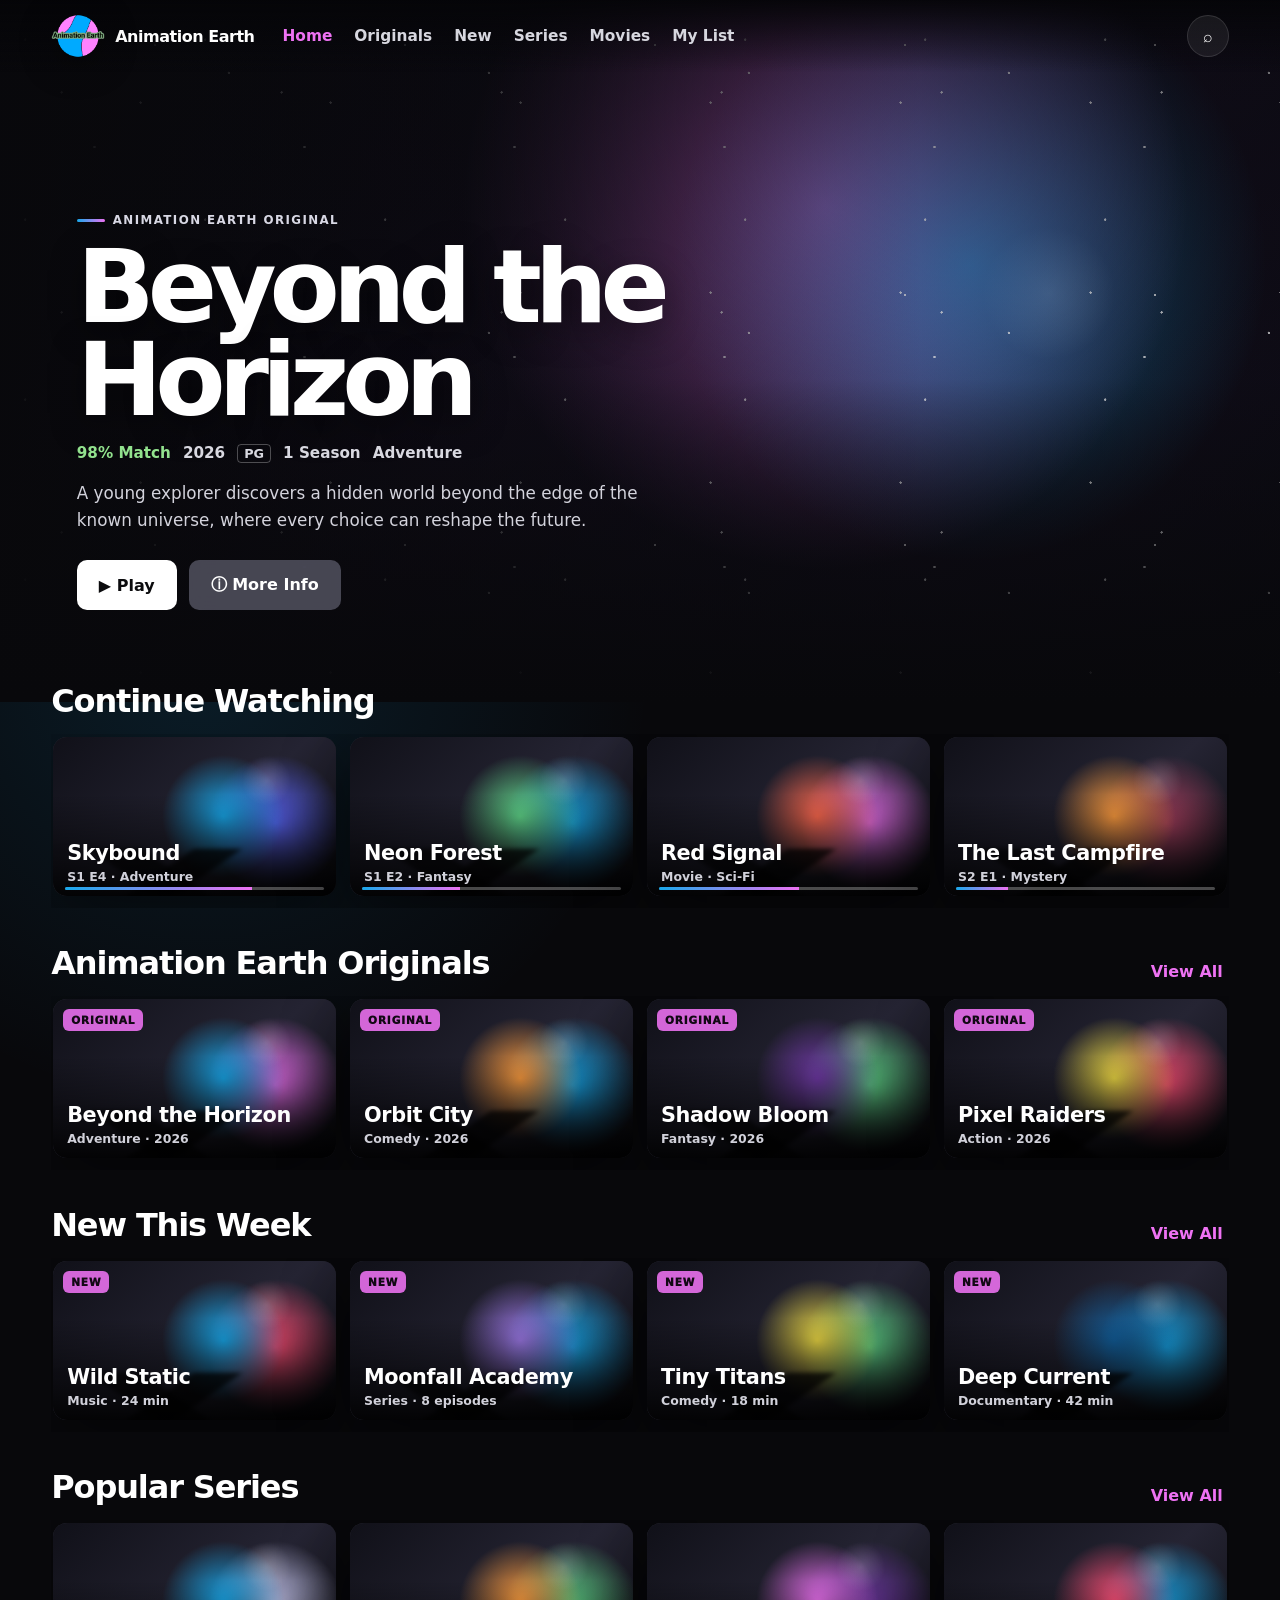
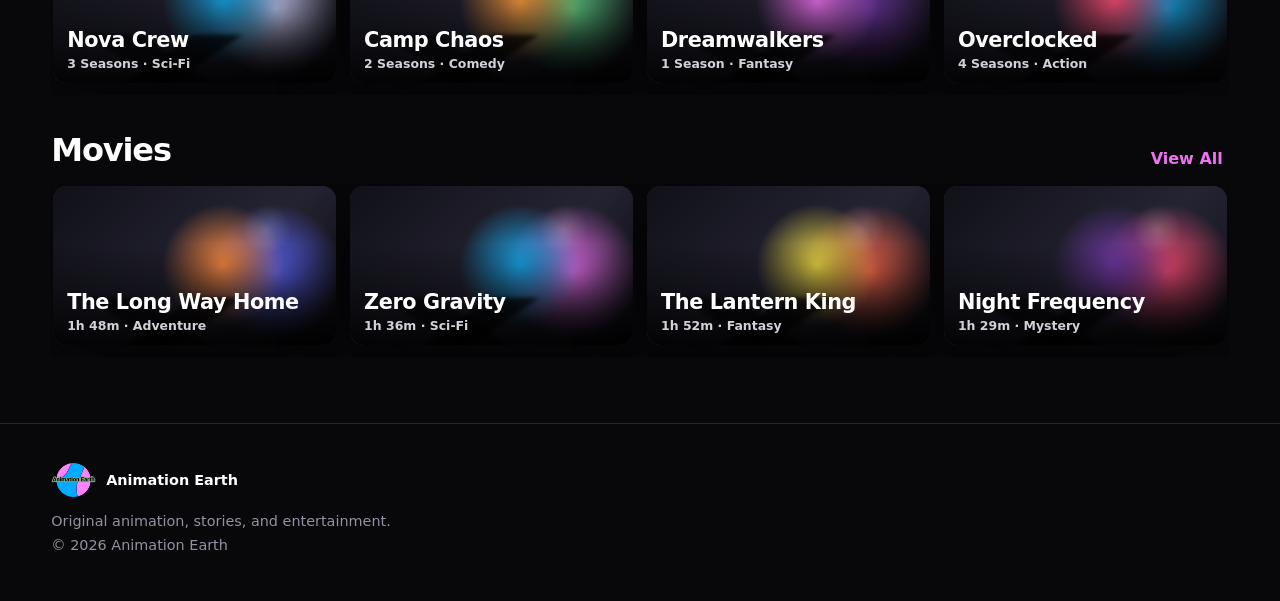
==== commit 11c9eed4: "Rename index(2).html to index.html" ====
--- a/index.html
+++ b/index.html
@@ -1,1197 +1,677 @@
-<!DOCTYPE html>
+<!doctype html>
 <html lang="en">
 <head>
-<meta charset="UTF-8">
-<title>AnimationEarth Originals</title>
-<meta name="viewport" content="width=device-width, initial-scale=1.0">
-
-<style>
-/* ============================================================
-   GLOBAL STYLES — LAVENDER + SILVER THEME
-============================================================ */
-:root {
-    --lavender: #e6d6ff;
-    --lavender-dark: #cbb8ff;
-    --silver: #c0c0c0;
-    --silver-bright: #e8e8e8;
-    --text-dark: #222;
-    --text-light: #fff;
-}
-
-body {
-    margin: 0;
-    padding: 0;
-    background: var(--lavender);
-    font-family: Arial, sans-serif;
-    overflow-x: hidden;
-    color: var(--text-dark);
-}
-
-/* Silver trim utility */
-.silver {
-    border: 2px solid var(--silver);
-    border-radius: 10px;
-}
-
-/* ============================================================
-   BACKGROUND SHAPE LAYER
-============================================================ */
-#shapeLayer {
-    position: fixed;
-    inset: 0;
-    z-index: -1;
-    overflow: hidden;
-}
-
-/* Base shape style */
-.shape {
-    position: absolute;
-    opacity: 0.35;
-    background: var(--silver);
-    animation: drift 22s linear infinite;
-}
-
-/* Slow upward drift */
-@keyframes drift {
-    from { transform: translateY(0px); }
-    to { transform: translateY(-250px); }
-}
-
-/* ============================================================
-   NAVIGATION BAR
-============================================================ */
-nav {
-    display: flex;
-    align-items: center;
-    justify-content: space-between;
-    padding: 18px 40px;
-    background: rgba(255,255,255,0.25);
-    backdrop-filter: blur(12px);
-    border-bottom: 2px solid var(--silver);
-}
-
-nav img {
-    width: 220px; /* MEDIUM SIZE LOGO */
-    height: auto;
-}
-
-nav ul {
-    list-style: none;
-    display: flex;
-    gap: 30px;
-    font-size: 1.2em;
-    padding: 0;
-    margin: 0;
-}
-
-nav ul li {
-    cursor: pointer;
-    font-weight: bold;
-    color: var(--text-dark);
-    transition: color 0.3s ease;
-}
-
-nav ul li:hover {
-    color: var(--lavender-dark);
-}
-
-/* ============================================================
-   HERO SECTION
-============================================================ */
-.hero {
-    padding: 120px 40px 80px 40px;
-}
-
-.hero h1 {
-    font-size: 4em;
-    margin: 0;
-    color: var(--text-dark);
-}
-
-.hero p {
-    font-size: 1.4em;
-    max-width: 600px;
-    margin-top: 10px;
-    color: #333;
-}
-
-.hero button {
-    margin-top: 25px;
-    padding: 14px 28px;
-    font-size: 1.2em;
-    border-radius: 10px;
-    border: none;
-    background: var(--silver);
-    color: var(--text-dark);
-    cursor: pointer;
-    transition: background 0.3s ease, transform 0.3s ease;
-}
-
-.hero button:hover {
-    background: var(--silver-bright);
-    transform: scale(1.05);
-}
-
-/* ============================================================
-   CONTENT ROWS
-============================================================ */
-.section-title {
-    font-size: 1.8em;
-    margin: 40px 0 10px 40px;
-    color: var(--text-dark);
-}
-
-.row {
-    display: flex;
-    gap: 20px;
-    padding: 0 40px 40px 40px;
-    flex-wrap: wrap;
-}
-
-/* ============================================================
-   TILE BASE STYLE
-============================================================ */
-.tile {
-    width: 220px;
-    height: 130px;
-    background: var(--lavender-dark);
-    border: 2px solid var(--silver);
-    border-radius: 10px;
-    display: flex;
-    align-items: center;
-    justify-content: center;
-    color: var(--text-dark);
-    font-weight: bold;
-    cursor: pointer;
-    position: relative;
-    overflow: hidden;
-    transition: transform 0.25s ease, box-shadow 0.25s ease, background 0.25s ease;
-}
-
-/* Glow pulse overlay */
-.tile::after {
-    content: "";
-    position: absolute;
-    inset: 0;
-    background: radial-gradient(circle, rgba(255,255,255,0.3), transparent);
-    opacity: 0;
-    transition: opacity 0.4s ease;
-}
-
-.tile:hover::after {
-    opacity: 1;
-}
-
-/* ============================================================
-   MODAL SYSTEM
-============================================================ */
-#modalBackdrop {
-    position: fixed;
-    inset: 0;
-    background: rgba(0,0,0,0.6);
-    display: none;
-    align-items: center;
-    justify-content: center;
-    z-index: 999;
-}
-
-#modalBox {
-    background: var(--lavender);
-    padding: 25px;
-    width: 420px;
-    border-radius: 15px;
-    border: 3px solid var(--silver);
-    box-shadow: 0 0 25px rgba(0,0,0,0.4);
-}
-
-#modalClose {
-    float: right;
-    cursor: pointer;
-    font-size: 1.4em;
-    font-weight: bold;
-    color: var(--text-dark);
-}
-
-/* ============================================================
-   DEVELOPER CONSOLE
-============================================================ */
-#devConsole {
-    position: fixed;
-    bottom: 0;
-    left: 0;
-    width: 100%;
-    height: 180px;
-    background: rgba(0,0,0,0.75);
-    color: var(--silver-bright);
-    font-family: monospace;
-    padding: 10px;
-    display: none;
-    overflow-y: auto;
-    border-top: 3px solid var(--silver);
-}
-
-#devConsole h3 {
-    margin: 0 0 10px 0;
-    font-size: 1.1em;
-    color: var(--silver-bright);
-}
-
-/* ============================================================
-   SECRET COMMAND INPUT
-============================================================ */
-#secretInput {
-    position: fixed;
-    bottom: 200px;
-    right: 20px;
-    width: 240px;
-    padding: 10px;
-    border-radius: 10px;
-    border: 2px solid var(--silver);
-    background: var(--lavender-dark);
-    display: none;
-    z-index: 999;
-}
-</style>
+  <meta charset="utf-8">
+  <meta name="viewport" content="width=device-width, initial-scale=1, viewport-fit=cover">
+  <meta name="theme-color" content="#08080b">
+  <meta name="description" content="Animation Earth streaming homepage">
+  <title>Animation Earth</title>
+  <style>
+    :root {
+      --bg: #08080b;
+      --bg-soft: #111118;
+      --panel: #171720;
+      --panel-2: #1d1d28;
+      --text: #ffffff;
+      --muted: #b7b7c4;
+      --pink: #ee72f3;
+      --blue: #18a8eb;
+      --green: #76bd73;
+      --border: rgba(255,255,255,.12);
+      --shadow: 0 22px 70px rgba(0,0,0,.45);
+    }
+
+    * { box-sizing: border-box; }
+    html { scroll-behavior: smooth; }
+    body {
+      margin: 0;
+      min-height: 100vh;
+      background:
+        radial-gradient(circle at 78% 8%, rgba(238,114,243,.16), transparent 30rem),
+        radial-gradient(circle at 16% 30%, rgba(24,168,235,.13), transparent 28rem),
+        var(--bg);
+      color: var(--text);
+      font-family: Inter, ui-sans-serif, system-ui, -apple-system, BlinkMacSystemFont, "Segoe UI", sans-serif;
+      overflow-x: hidden;
+    }
+    button, input { font: inherit; }
+    a { color: inherit; text-decoration: none; }
+    img { display: block; max-width: 100%; }
+
+    .topbar {
+      position: fixed;
+      inset: 0 0 auto 0;
+      z-index: 100;
+      height: 72px;
+      display: flex;
+      align-items: center;
+      gap: 28px;
+      padding: 0 max(18px, 4vw);
+      background: linear-gradient(to bottom, rgba(5,5,8,.94), rgba(5,5,8,.45), transparent);
+      transition: background .25s ease, backdrop-filter .25s ease;
+    }
+    .topbar.scrolled {
+      background: rgba(8,8,11,.88);
+      backdrop-filter: blur(18px);
+      border-bottom: 1px solid var(--border);
+    }
+    .brand {
+      display: flex;
+      align-items: center;
+      gap: 10px;
+      min-width: 0;
+      font-weight: 900;
+      letter-spacing: -.03em;
+    }
+    .brand img {
+      width: 54px;
+      height: 54px;
+      object-fit: contain;
+      filter: drop-shadow(0 6px 18px rgba(0,0,0,.4));
+    }
+    .brand span { white-space: nowrap; }
+    .nav {
+      display: flex;
+      align-items: center;
+      gap: 22px;
+      color: #d7d7df;
+      font-size: .96rem;
+      font-weight: 650;
+    }
+    .nav a:hover, .nav a.active { color: var(--pink); }
+    .top-actions {
+      margin-left: auto;
+      display: flex;
+      align-items: center;
+      gap: 10px;
+    }
+    .icon-btn {
+      width: 42px;
+      height: 42px;
+      border: 1px solid var(--border);
+      border-radius: 50%;
+      background: rgba(255,255,255,.07);
+      color: #fff;
+      cursor: pointer;
+    }
+    .menu-btn { display: none; }
+
+    .hero {
+      position: relative;
+      min-height: 78vh;
+      display: flex;
+      align-items: flex-end;
+      padding: 150px max(22px, 6vw) 92px;
+      overflow: hidden;
+      isolation: isolate;
+    }
+    .hero::before {
+      content: "";
+      position: absolute;
+      inset: 0;
+      z-index: -3;
+      background:
+        radial-gradient(circle at 75% 38%, rgba(24,168,235,.55), transparent 18rem),
+        radial-gradient(circle at 64% 30%, rgba(238,114,243,.72), transparent 22rem),
+        radial-gradient(circle at 81% 42%, rgba(255,255,255,.22), transparent 4rem),
+        linear-gradient(135deg, #090914 0%, #171024 46%, #0a0a10 100%);
+      transform: scale(1.03);
+      animation: slowzoom 16s ease-in-out infinite alternate;
+    }
+    .hero::after {
+      content: "";
+      position: absolute;
+      inset: 0;
+      z-index: -1;
+      background:
+        linear-gradient(to top, var(--bg) 0%, rgba(8,8,11,.12) 46%, rgba(8,8,11,.52) 100%),
+        linear-gradient(to right, rgba(8,8,11,.95) 0%, rgba(8,8,11,.55) 42%, transparent 72%);
+    }
+    .stars {
+      position: absolute;
+      inset: 0;
+      z-index: -2;
+      opacity: .75;
+      background-image:
+        radial-gradient(circle at 14% 22%, white 0 1px, transparent 1.4px),
+        radial-gradient(circle at 28% 42%, white 0 1px, transparent 1.4px),
+        radial-gradient(circle at 62% 18%, white 0 1px, transparent 1.4px),
+        radial-gradient(circle at 74% 54%, white 0 1px, transparent 1.4px),
+        radial-gradient(circle at 88% 28%, white 0 1px, transparent 1.4px),
+        radial-gradient(circle at 45% 70%, white 0 1px, transparent 1.4px);
+      background-size: 180px 180px, 220px 220px, 250px 250px, 190px 190px, 260px 260px, 210px 210px;
+    }
+    @keyframes slowzoom {
+      from { transform: scale(1.03); }
+      to { transform: scale(1.11); }
+    }
+    .hero-content { max-width: 680px; }
+    .kicker {
+      display: inline-flex;
+      align-items: center;
+      gap: 8px;
+      color: #d8d8e4;
+      font-weight: 800;
+      letter-spacing: .12em;
+      font-size: .74rem;
+      text-transform: uppercase;
+      margin-bottom: 14px;
+    }
+    .kicker::before {
+      content: "";
+      width: 28px;
+      height: 3px;
+      border-radius: 999px;
+      background: linear-gradient(90deg, var(--blue), var(--pink));
+    }
+    h1 {
+      margin: 0;
+      font-size: clamp(3.5rem, 8vw, 7.2rem);
+      line-height: .9;
+      letter-spacing: -.07em;
+      text-shadow: 0 10px 35px rgba(0,0,0,.45);
+    }
+    .hero-meta {
+      display: flex;
+      flex-wrap: wrap;
+      gap: 12px;
+      margin: 18px 0 14px;
+      color: #d8d8e0;
+      font-weight: 700;
+      font-size: .95rem;
+    }
+    .match { color: #92e28e; }
+    .badge {
+      border: 1px solid rgba(255,255,255,.28);
+      padding: 1px 6px;
+      border-radius: 4px;
+      font-size: .8rem;
+    }
+    .hero-description {
+      max-width: 600px;
+      color: #d3d3dc;
+      line-height: 1.65;
+      font-size: 1.05rem;
+    }
+    .hero-actions {
+      display: flex;
+      flex-wrap: wrap;
+      gap: 12px;
+      margin-top: 25px;
+    }
+    .btn {
+      min-height: 50px;
+      padding: 0 22px;
+      border: 0;
+      border-radius: 10px;
+      display: inline-flex;
+      align-items: center;
+      justify-content: center;
+      gap: 10px;
+      font-weight: 850;
+      cursor: pointer;
+      transition: transform .2s ease, filter .2s ease, background .2s ease;
+    }
+    .btn:hover { transform: translateY(-2px); }
+    .btn-primary {
+      color: #0b0b0d;
+      background: #fff;
+    }
+    .btn-secondary {
+      color: #fff;
+      background: rgba(109,109,126,.62);
+      backdrop-filter: blur(10px);
+    }
+
+    main { position: relative; z-index: 2; margin-top: -20px; }
+    .row-section { padding: 0 max(18px, 4vw) 36px; }
+    .row-head {
+      display: flex;
+      align-items: end;
+      justify-content: space-between;
+      gap: 15px;
+      margin-bottom: 14px;
+    }
+    .row-head h2 {
+      margin: 0;
+      font-size: clamp(1.25rem, 2.7vw, 2rem);
+      letter-spacing: -.035em;
+    }
+    .row-head button {
+      border: 0;
+      background: transparent;
+      color: var(--pink);
+      font-weight: 800;
+      cursor: pointer;
+    }
+    .rail {
+      display: grid;
+      grid-auto-flow: column;
+      grid-auto-columns: minmax(220px, 24vw);
+      gap: 14px;
+      overflow-x: auto;
+      overscroll-behavior-inline: contain;
+      scroll-snap-type: inline mandatory;
+      scrollbar-width: none;
+      padding: 3px 2px 12px;
+    }
+    .rail::-webkit-scrollbar { display: none; }
+
+    .card {
+      position: relative;
+      min-height: 140px;
+      aspect-ratio: 16 / 9;
+      border-radius: 14px;
+      overflow: hidden;
+      scroll-snap-align: start;
+      cursor: pointer;
+      background: linear-gradient(135deg, #2c2d3a, #111117);
+      box-shadow: var(--shadow);
+      transition: transform .22s ease, box-shadow .22s ease;
+      isolation: isolate;
+    }
+    .card:hover { transform: scale(1.045); box-shadow: 0 28px 72px rgba(0,0,0,.55); z-index: 4; }
+    .art {
+      position: absolute;
+      inset: 0;
+      background:
+        radial-gradient(circle at 75% 28%, rgba(255,255,255,.18), transparent 10%),
+        radial-gradient(circle at 60% 50%, var(--c1), transparent 32%),
+        radial-gradient(circle at 78% 54%, var(--c2), transparent 28%),
+        linear-gradient(135deg, #101018, #252433 58%, #0d0d12);
+      transform: scale(1.02);
+    }
+    .art::before {
+      content: "";
+      position: absolute;
+      left: -10%;
+      right: -10%;
+      bottom: -30%;
+      height: 60%;
+      background:
+        linear-gradient(145deg, transparent 0 35%, rgba(0,0,0,.72) 36% 45%, transparent 46%),
+        linear-gradient(35deg, transparent 0 42%, rgba(0,0,0,.62) 43% 53%, transparent 54%);
+      filter: blur(2px);
+    }
+    .card::after {
+      content: "";
+      position: absolute;
+      inset: 0;
+      background: linear-gradient(to top, rgba(0,0,0,.9), transparent 64%);
+      z-index: 1;
+    }
+    .card-copy {
+      position: absolute;
+      z-index: 2;
+      left: 14px;
+      right: 14px;
+      bottom: 12px;
+    }
+    .card-title {
+      margin: 0 0 4px;
+      font-size: clamp(1rem, 1.7vw, 1.3rem);
+      font-weight: 900;
+      letter-spacing: -.02em;
+    }
+    .card-meta {
+      color: #d1d1da;
+      font-size: .78rem;
+      font-weight: 650;
+    }
+    .card-badge {
+      position: absolute;
+      z-index: 3;
+      top: 10px;
+      left: 10px;
+      padding: 5px 8px;
+      border-radius: 6px;
+      background: rgba(238,114,243,.88);
+      color: #120814;
+      font-size: .66rem;
+      font-weight: 950;
+      letter-spacing: .08em;
+      text-transform: uppercase;
+    }
+    .progress {
+      position: absolute;
+      z-index: 3;
+      left: 12px;
+      right: 12px;
+      bottom: 6px;
+      height: 3px;
+      background: rgba(255,255,255,.28);
+      border-radius: 999px;
+      overflow: hidden;
+    }
+    .progress span {
+      display: block;
+      height: 100%;
+      background: linear-gradient(90deg, var(--blue), var(--pink));
+    }
+
+    .modal {
+      position: fixed;
+      inset: 0;
+      z-index: 200;
+      display: none;
+      align-items: center;
+      justify-content: center;
+      padding: 20px;
+      background: rgba(0,0,0,.72);
+      backdrop-filter: blur(10px);
+    }
+    .modal.open { display: flex; }
+    .modal-card {
+      width: min(720px, 100%);
+      overflow: hidden;
+      border-radius: 22px;
+      border: 1px solid var(--border);
+      background: #121219;
+      box-shadow: 0 30px 100px rgba(0,0,0,.65);
+    }
+    .modal-hero {
+      min-height: 290px;
+      padding: 28px;
+      display: flex;
+      align-items: flex-end;
+      background:
+        radial-gradient(circle at 72% 32%, rgba(24,168,235,.66), transparent 24%),
+        radial-gradient(circle at 58% 44%, rgba(238,114,243,.68), transparent 32%),
+        linear-gradient(135deg, #12121e, #24203a);
+    }
+    .modal-body { padding: 24px; }
+    .modal-body h3 { margin: 0 0 10px; font-size: 2rem; }
+    .modal-body p { margin: 0 0 18px; color: var(--muted); line-height: 1.65; }
+    .close {
+      position: absolute;
+      top: 18px;
+      right: 18px;
+      width: 42px;
+      height: 42px;
+      border: 0;
+      border-radius: 50%;
+      background: rgba(0,0,0,.65);
+      color: white;
+      font-size: 1.25rem;
+      cursor: pointer;
+    }
+
+    .search-panel {
+      position: fixed;
+      inset: 72px 0 auto 0;
+      z-index: 120;
+      display: none;
+      padding: 18px max(18px, 4vw);
+      background: rgba(8,8,11,.96);
+      border-bottom: 1px solid var(--border);
+      backdrop-filter: blur(18px);
+    }
+    .search-panel.open { display: block; }
+    .search-panel input {
+      width: 100%;
+      padding: 15px 18px;
+      border-radius: 12px;
+      border: 1px solid var(--border);
+      background: #171720;
+      color: #fff;
+      outline: none;
+    }
+
+    footer {
+      margin-top: 30px;
+      padding: 34px max(18px, 4vw) 48px;
+      border-top: 1px solid var(--border);
+      color: #9292a0;
+      font-size: .9rem;
+    }
+    .footer-brand { display: flex; align-items: center; gap: 10px; color: #fff; font-weight: 850; margin-bottom: 10px; }
+    .footer-brand img { width: 45px; height: 45px; object-fit: contain; }
+
+    @media (max-width: 860px) {
+      .nav {
+        position: fixed;
+        top: 72px;
+        left: 0;
+        right: 0;
+        display: none;
+        flex-direction: column;
+        align-items: flex-start;
+        gap: 0;
+        padding: 14px 22px 22px;
+        background: rgba(8,8,11,.98);
+        border-bottom: 1px solid var(--border);
+      }
+      .nav.open { display: flex; }
+      .nav a { width: 100%; padding: 13px 0; }
+      .menu-btn { display: inline-grid; place-items: center; }
+      .brand span { display: none; }
+      .hero {
+        min-height: 72vh;
+        padding: 132px 22px 74px;
+      }
+      .hero::after {
+        background:
+          linear-gradient(to top, var(--bg) 0%, rgba(8,8,11,.15) 52%, rgba(8,8,11,.48) 100%),
+          linear-gradient(to right, rgba(8,8,11,.9), rgba(8,8,11,.2));
+      }
+      .hero-description { font-size: .98rem; }
+      .rail { grid-auto-columns: 76vw; }
+    }
+
+    @media (max-width: 520px) {
+      .topbar { height: 66px; padding-inline: 14px; }
+      .brand img { width: 48px; height: 48px; }
+      .search-panel { top: 66px; }
+      .hero { min-height: 68vh; padding: 110px 18px 64px; }
+      h1 { font-size: clamp(3.25rem, 17vw, 5rem); }
+      .hero-meta { font-size: .82rem; }
+      .btn { flex: 1 1 140px; }
+      .row-section { padding-inline: 14px; }
+      .rail { grid-auto-columns: 82vw; }
+      .card { min-height: 150px; }
+      .top-actions .icon-btn:first-child { display: none; }
+    }
+  </style>
 </head>
 <body>
-
-<!-- BACKGROUND SHAPES -->
-<div id="shapeLayer"></div>
-
-<!-- NAVIGATION BAR -->
-<nav class="silver">
-    <!-- MEDIUM BASE64 LOGO (SAFE SIZE) -->
-    <img src="[data-uri]..."
-         alt="AnimationEarth Logo">
-    <ul>
-        <li>Home</li>
-        <li>Series</li>
-        <li>Movies</li>
-        <li>My List</li>
-    </ul>
-</nav>
-
-<!-- HERO SECTION -->
-<div class="hero">
-    <h1>AnimationEarth Originals</h1>
-    <p>Lavender skies, silver worlds, and endless creativity.</p>
-    <button id="heroPlay">Play</button>
-</div>
-
-<!-- CONTENT ROWS -->
-<h2 class="section-title">Shorts</h2>
-<div class="row" id="shortsRow"></div>
-
-<h2 class="section-title">Shows</h2>
-<div class="row" id="showsRow"></div>
-
-<h2 class="section-title">For You</h2>
-<div class="row" id="forYouRow"></div>
-
-<!-- MODAL -->
-<div id="modalBackdrop">
-    <div id="modalBox">
-        <div id="modalClose">×</div>
-        <h3 id="modalTitle"></h3>
-        <p id="modalDesc"></p>
+  <header class="topbar" id="topbar">
+    <a class="brand" href="#home" aria-label="Animation Earth home">
+      <img src="[data-uri]" alt="Animation Earth logo">
+      <span>Animation Earth</span>
+    </a>
+
+    <nav class="nav" id="nav">
+      <a class="active" href="#home">Home</a>
+      <a href="#originals">Originals</a>
+      <a href="#new">New</a>
+      <a href="#series">Series</a>
+      <a href="#movies">Movies</a>
+      <a href="#my-list">My List</a>
+    </nav>
+
+    <div class="top-actions">
+      <button class="icon-btn" id="searchBtn" aria-label="Search">⌕</button>
+      <button class="icon-btn menu-btn" id="menuBtn" aria-label="Open menu">☰</button>
     </div>
-</div>
-
-<!-- DEVELOPER CONSOLE -->
-<div id="devConsole">
-    <h3>Developer Console</h3>
-    <div id="devOutput"></div>
-</div>
-
-<!-- SECRET COMMAND INPUT -->
-<input id="secretInput" placeholder="Enter secret command...">
-
-<!-- BEGIN GIANT SCRIPT -->
-<script>
-<!-- GIANT SCRIPT START -->
-<script>
-
-/* ============================================================
-   LOGGING UTILITY (Used by dev console)
-============================================================ */
-function devLog(msg) {
-    const out = document.getElementById("devOutput");
-    if (out) {
-        const line = document.createElement("div");
-        line.textContent = msg;
-        out.appendChild(line);
-    }
-}
-
-/* ============================================================
-   BACKGROUND SHAPE ENGINE — ADVANCED
-   - DOM shapes (circles, squares, abstract)
-   - Slow drift animation
-   - Depth layers
-   - Glow effects
-   - Random rotation
-   - Random drift speed
-   - Shape clusters
-============================================================ */
-
-const shapeLayer = document.getElementById("shapeLayer");
-
-function createShape() {
-    const shape = document.createElement("div");
-    shape.classList.add("shape");
-
-    // Random size
-    const size = Math.random() * 120 + 20;
-
-    // Random position
-    const left = Math.random() * window.innerWidth;
-    const top = Math.random() * window.innerHeight;
-
-    // Random type
-    const type = Math.random();
-    const isCircle = type < 0.33;
-    const isSquare = type < 0.66;
-
-    // Random depth layer
-    const depth = Math.floor(Math.random() * 3) + 1;
-    const zIndex = depth === 1 ? -1 : depth === 2 ? -2 : -3;
-
-    // Random drift speed
-    const driftSpeed = Math.random() * 20 + 10;
-
-    // Random rotation
-    const rotation = Math.random() * 360;
-
-    // Random glow
-    const glow = Math.random() > 0.7;
-
-    // Apply styles
-    shape.style.width = size + "px";
-    shape.style.height = size + "px";
-    shape.style.left = left + "px";
-    shape.style.top = top + "px";
-    shape.style.zIndex = zIndex;
-    shape.style.background = "var(--silver)";
-    shape.style.opacity = 0.35;
-    shape.style.transform = `rotate(${rotation}deg)`;
-
-    if (isCircle) {
-        shape.style.borderRadius = "50%";
-    } else if (isSquare) {
-        shape.style.borderRadius = "10px";
-    } else {
-        shape.style.borderRadius = "30%";
-    }
-
-    if (glow) {
-        shape.style.boxShadow = "0 0 20px var(--silver)";
-    }
-
-    // Animation
-    shape.style.animation = `drift ${driftSpeed}s linear infinite`;
-
-    shapeLayer.appendChild(shape);
-}
-
-function createShapeCluster(x, y) {
-    for (let i = 0; i < 8; i++) {
-        const shape = document.createElement("div");
-        shape.classList.add("shape");
-
-        const size = Math.random() * 40 + 10;
-        const offsetX = Math.random() * 100 - 50;
-        const offsetY = Math.random() * 100 - 50;
-
-        shape.style.width = size + "px";
-        shape.style.height = size + "px";
-        shape.style.left = x + offsetX + "px";
-        shape.style.top = y + offsetY + "px";
-        shape.style.background = "var(--silver)";
-        shape.style.opacity = 0.25;
-        shape.style.borderRadius = "50%";
-        shape.style.animation = `drift ${Math.random() * 15 + 10}s linear infinite`;
-
-        shapeLayer.appendChild(shape);
-    }
-}
-
-// Generate shapes
-for (let i = 0; i < 60; i++) {
-    createShape();
-}
-
-// Generate clusters
-for (let i = 0; i < 10; i++) {
-    const x = Math.random() * window.innerWidth;
-    const y = Math.random() * window.innerHeight;
-    createShapeCluster(x, y);
-}
-
-devLog("Background engine initialized.");
-/* ============================================================
-   TILE ENGINE — GENERATION + ANIMATION
-============================================================ */
-
-function addTiles(rowId, label) {
-    const row = document.getElementById(rowId);
-    if (!row) return;
-
-    for (let i = 1; i <= 12; i++) {
-        const tile = document.createElement("div");
-        tile.className = "tile";
-        tile.textContent = label + " " + i;
-
-        // Modal open on click
-        tile.onclick = () => openModal(label + " " + i);
-
-        row.appendChild(tile);
-    }
-}
-
-addTiles("shortsRow", "Short");
-addTiles("showsRow", "Show");
-addTiles("forYouRow", "For You");
-
-devLog("Tiles generated.");
-
-/* ============================================================
-   TILE ANIMATION ENGINE — ADVANCED
-============================================================ */
-
-function enhanceTiles() {
-    const tiles = document.querySelectorAll(".tile");
-
-    tiles.forEach(tile => {
-        // Smooth transitions
-        tile.style.transition =
-            "transform 0.25s ease, box-shadow 0.25s ease, background 0.25s ease";
-
-        // Hover animation
-        tile.addEventListener("mouseenter", () => {
-            tile.style.transform = "scale(1.08) translateY(-6px)";
-            tile.style.boxShadow = "0 0 20px var(--silver)";
-            tile.style.background = "var(--lavender)";
-        });
-
-        // Leave animation
-        tile.addEventListener("mouseleave", () => {
-            tile.style.transform = "scale(1) translateY(0px)";
-            tile.style.boxShadow = "none";
-            tile.style.background = "var(--lavender-dark)";
-        });
-
-        // Click animation
-        tile.addEventListener("mousedown", () => {
-            tile.style.transform = "scale(0.95)";
-        });
-
-        tile.addEventListener("mouseup", () => {
-            tile.style.transform = "scale(1.08) translateY(-6px)";
-        });
-
-        // Random idle motion
-        const idleMotion = () => {
-            const x = Math.random() * 4 - 2;
-            const y = Math.random() * 4 - 2;
-
-            tile.animate(
-                [
-                    { transform: `translate(${x}px, ${y}px)` },
-                    { transform: "translate(0px, 0px)" }
-                ],
-                {
-                    duration: 3000 + Math.random() * 2000,
-                    easing: "ease-in-out",
-                    iterations: Infinity
-                }
-            );
-        };
-
-        idleMotion();
-    });
-
-    devLog("Tile animations initialized.");
-}
-
-// Run after tiles exist
-setTimeout(enhanceTiles, 500);
-/* ============================================================
-   MODAL ENGINE — OPEN / CLOSE / ANIMATION
-============================================================ */
-
-const modalBackdrop = document.getElementById("modalBackdrop");
-const modalClose = document.getElementById("modalClose");
-const modalTitle = document.getElementById("modalTitle");
-const modalDesc = document.getElementById("modalDesc");
-
-// Smooth fade-in animation
-function animateModalOpen() {
-    modalBackdrop.style.opacity = "0";
-    modalBackdrop.style.display = "flex";
-
-    setTimeout(() => {
-        modalBackdrop.style.transition = "opacity 0.35s ease";
-        modalBackdrop.style.opacity = "1";
-    }, 10);
-}
-
-// Smooth fade-out animation
-function animateModalClose() {
-    modalBackdrop.style.transition = "opacity 0.35s ease";
-    modalBackdrop.style.opacity = "0";
-
-    setTimeout(() => {
-        modalBackdrop.style.display = "none";
-    }, 350);
-}
-
-// Open modal with content
-function openModal(title) {
-    modalTitle.textContent = title;
-    modalDesc.textContent = "This is a lavender + silver modal for " + title + ".";
-    animateModalOpen();
-    devLog("Modal opened: " + title);
-}
-
-// Close modal
-modalClose.onclick = () => {
-    animateModalClose();
-    devLog("Modal closed.");
-};
-
-// Close modal by clicking backdrop
-modalBackdrop.onclick = (e) => {
-    if (e.target === modalBackdrop) {
-        animateModalClose();
-        devLog("Modal closed (backdrop).");
-    }
-};
-
-// Escape key closes modal
-document.addEventListener("keydown", (e) => {
-    if (e.key === "Escape" && modalBackdrop.style.display === "flex") {
-        animateModalClose();
-        devLog("Modal closed (Escape key).");
-    }
-});
-
-/* ============================================================
-   HERO BUTTON — TRIGGERS MODAL
-============================================================ */
-
-document.getElementById("heroPlay").onclick = () => {
-    openModal("Hero Play");
-    devLog("Hero Play button clicked.");
-};
-/* ============================================================
-   UI ENGINE — NAVIGATION, SCROLL, RIPPLE, EVENT BUS
-============================================================ */
-
-/* ------------------------------------------------------------
-   GLOBAL EVENT BUS
------------------------------------------------------------- */
-const EventBus = {
-    events: {},
-    emit(event, data) {
-        if (this.events[event]) {
-            this.events[event].forEach(fn => fn(data));
-        }
-        devLog("Event emitted: " + event);
-    },
-    on(event, fn) {
-        if (!this.events[event]) this.events[event] = [];
-        this.events[event].push(fn);
-        devLog("Event listener added: " + event);
-    }
-};
-
-/* ------------------------------------------------------------
-   NAVIGATION INTERACTIONS
------------------------------------------------------------- */
-const navItems = document.querySelectorAll("nav ul li");
-
-navItems.forEach(item => {
-    item.style.transition = "color 0.3s ease, transform 0.3s ease";
-
-    item.addEventListener("mouseenter", () => {
-        item.style.transform = "scale(1.15)";
-        item.style.color = "var(--lavender-dark)";
-    });
-
-    item.addEventListener("mouseleave", () => {
-        item.style.transform = "scale(1)";
-        item.style.color = "var(--text-dark)";
-    });
-
-    item.addEventListener("click", () => {
-        EventBus.emit("navClick", item.textContent);
-    });
-});
-
-EventBus.on("navClick", (section) => {
-    devLog("Navigation clicked: " + section);
-});
-
-/* ------------------------------------------------------------
-   BUTTON RIPPLE EFFECT
------------------------------------------------------------- */
-function addRippleEffect(button) {
-    button.style.position = "relative";
-    button.style.overflow = "hidden";
-
-    button.addEventListener("click", function (e) {
-        const ripple = document.createElement("span");
-        ripple.style.position = "absolute";
-        ripple.style.borderRadius = "50%";
-        ripple.style.background = "rgba(255,255,255,0.5)";
-        ripple.style.width = ripple.style.height = "0px";
-        ripple.style.left = e.offsetX + "px";
-        ripple.style.top = e.offsetY + "px";
-        ripple.style.transform = "translate(-50%, -50%)";
-        ripple.style.pointerEvents = "none";
-        ripple.style.transition = "width 0.5s ease, height 0.5s ease, opacity 0.5s ease";
-
-        this.appendChild(ripple);
-
-        setTimeout(() => {
-            ripple.style.width = "200px";
-            ripple.style.height = "200px";
-            ripple.style.opacity = "0";
-        }, 10);
-
-        setTimeout(() => ripple.remove(), 600);
-    });
-}
-
-addRippleEffect(document.getElementById("heroPlay"));
-
-/* ------------------------------------------------------------
-   SCROLL ANIMATIONS
------------------------------------------------------------- */
-function animateOnScroll() {
-    const tiles = document.querySelectorAll(".tile");
-
-    tiles.forEach(tile => {
-        const rect = tile.getBoundingClientRect();
-        if (rect.top < window.innerHeight - 50) {
-            tile.style.transform = "scale(1) translateY(0px)";
-            tile.style.opacity = "1";
-        }
-    });
-}
-
-window.addEventListener("scroll", animateOnScroll);
-
-/* ------------------------------------------------------------
-   AUTO-SCROLL HERO REVEAL
------------------------------------------------------------- */
-window.addEventListener("load", () => {
-    setTimeout(() => {
-        window.scrollTo({
-            top: 0,
-            behavior: "smooth"
-        });
-        devLog("Hero auto-scroll reveal triggered.");
-    }, 300);
-});
-/* ============================================================
-   DEVELOPER TOOLS — FPS METER, INSPECTORS, SECRET COMMANDS
-============================================================ */
-
-/* ------------------------------------------------------------
-   FPS METER
------------------------------------------------------------- */
-let fpsCounter = {
-    lastFrameTime: performance.now(),
-    fps: 0
-};
-
-function updateFPS() {
-    const now = performance.now();
-    const delta = now - fpsCounter.lastFrameTime;
-    fpsCounter.lastFrameTime = now;
-    fpsCounter.fps = Math.round(1000 / delta);
-    devLog("FPS: " + fpsCounter.fps);
-}
-
-setInterval(updateFPS, 1000);
-
-/* ------------------------------------------------------------
-   SHAPE INSPECTOR
------------------------------------------------------------- */
-function inspectShapes() {
-    const shapes = document.querySelectorAll(".shape");
-    devLog("Shape count: " + shapes.length);
-
-    shapes.forEach((shape, index) => {
-        const rect = shape.getBoundingClientRect();
-        devLog(
-            "Shape " +
-                index +
-                " — size: " +
-                rect.width +
-                "px, pos: (" +
-                rect.left +
-                ", " +
-                rect.top +
-                ")"
-        );
-    });
-}
-
-/* ------------------------------------------------------------
-   TILE INSPECTOR
------------------------------------------------------------- */
-function inspectTiles() {
-    const tiles = document.querySelectorAll(".tile");
-    devLog("Tile count: " + tiles.length);
-
-    tiles.forEach((tile, index) => {
-        const rect = tile.getBoundingClientRect();
-        devLog(
-            "Tile " +
-                index +
-                " — size: " +
-                rect.width +
-                "px, pos: (" +
-                rect.left +
-                ", " +
-                rect.top +
-                ")"
-        );
-    });
-}
-
-/* ------------------------------------------------------------
-   EVENT LOG VIEWER
------------------------------------------------------------- */
-EventBus.on("navClick", (section) => {
-    devLog("EventBus log — navClick: " + section);
-});
-
-/* ------------------------------------------------------------
-   SECRET COMMANDS ENGINE
------------------------------------------------------------- */
-const secretInput = document.getElementById("secretInput");
-
-function toggleSecretInput() {
-    if (secretInput.style.display === "none") {
-        secretInput.style.display = "block";
-        devLog("Secret input opened.");
-    } else {
-        secretInput.style.display = "none";
-        devLog("Secret input closed.");
-    }
-}
-
-document.addEventListener("keydown", (e) => {
-    if (e.key === "`") {
-        toggleSecretInput();
-    }
-});
-
-secretInput.addEventListener("keydown", (e) => {
-    if (e.key === "Enter") {
-        const cmd = secretInput.value.trim();
-        secretInput.value = "";
-        devLog("Secret command: " + cmd);
-
-        if (cmd === "shapes") {
-            inspectShapes();
-        } else if (cmd === "tiles") {
-            inspectTiles();
-        } else if (cmd === "fps") {
-            updateFPS();
-        } else if (cmd === "console") {
-            toggleDevConsole();
-        } else {
-            devLog("Unknown command: " + cmd);
-        }
-    }
-});
-
-/* ------------------------------------------------------------
-   DEVELOPER CONSOLE TOGGLE
------------------------------------------------------------- */
-function toggleDevConsole() {
-    const consoleBox = document.getElementById("devConsole");
-    if (consoleBox.style.display === "none") {
-        consoleBox.style.display = "block";
-        devLog("Developer console opened.");
-    } else {
-        consoleBox.style.display = "none";
-        devLog("Developer console closed.");
-    }
-}
-
-document.addEventListener("keydown", (e) => {
-    if (e.key === "F2") {
-        toggleDevConsole();
-    }
-});
-/* ============================================================
-   EASTER EGGS — HIDDEN ANIMATIONS, SECRET MODES, PARTICLES
-============================================================ */
-
-/* ------------------------------------------------------------
-   BACKGROUND DISTORTION MODE
------------------------------------------------------------- */
-let distortionMode = false;
-
-function toggleDistortion() {
-    distortionMode = !distortionMode;
-
-    const shapes = document.querySelectorAll(".shape");
-
-    shapes.forEach(shape => {
-        if (distortionMode) {
-            shape.style.transition = "filter 0.5s ease, transform 0.5s ease";
-            shape.style.filter = "blur(4px) brightness(1.4)";
-            shape.style.transform += " scale(1.3)";
-        } else {
-            shape.style.filter = "none";
-            shape.style.transform = shape.style.transform.replace(" scale(1.3)", "");
-        }
-    });
-
-    devLog("Distortion mode: " + (distortionMode ? "ON" : "OFF"));
-}
-
-/* ------------------------------------------------------------
-   TILE PARTICLE BURST EFFECT
------------------------------------------------------------- */
-function burstParticles(tile) {
-    for (let i = 0; i < 12; i++) {
-        const p = document.createElement("div");
-        p.style.position = "absolute";
-        p.style.width = "6px";
-        p.style.height = "6px";
-        p.style.background = "var(--silver)";
-        p.style.borderRadius = "50%";
-        p.style.left = "50%";
-        p.style.top = "50%";
-        p.style.transform = "translate(-50%, -50%)";
-        p.style.pointerEvents = "none";
-
-        tile.appendChild(p);
-
-        const angle = Math.random() * Math.PI * 2;
-        const distance = Math.random() * 60 + 20;
-
-        p.animate(
-            [
-                { transform: `translate(-50%, -50%)` },
-                {
-                    transform: `translate(${Math.cos(angle) * distance}px, ${
-                        Math.sin(angle) * distance
-                    }px)`
-                },
-                { opacity: 0 }
-            ],
-            {
-                duration: 600,
-                easing: "ease-out"
-            }
-        );
-
-        setTimeout(() => p.remove(), 650);
-    }
-}
-
-/* ------------------------------------------------------------
-   ADD PARTICLE BURSTS TO TILES
------------------------------------------------------------- */
-function enableTileBursts() {
-    const tiles = document.querySelectorAll(".tile");
-
-    tiles.forEach(tile => {
-        tile.addEventListener("click", () => {
-            burstParticles(tile);
-            devLog("Particle burst triggered.");
-        });
-    });
-}
-
-enableTileBursts();
-
-/* ------------------------------------------------------------
-   SECRET UI MODE — LAVENDER NIGHT MODE
------------------------------------------------------------- */
-let nightMode = false;
-
-function toggleNightMode() {
-    nightMode = !nightMode;
-
-    if (nightMode) {
-        document.body.style.background = "#1a0f2e";
-        document.body.style.color = "var(--silver-bright)";
-        devLog("Night mode activated.");
-    } else {
-        document.body.style.background = "var(--lavender)";
-        document.body.style.color = "var(--text-dark)";
-        devLog("Night mode deactivated.");
-    }
-}
-
-/* ------------------------------------------------------------
-   SECRET KEY COMBOS
------------------------------------------------------------- */
-document.addEventListener("keydown", (e) => {
-    if (e.ctrlKey && e.key === "1") {
-        toggleDistortion();
-    }
-    if (e.ctrlKey && e.key === "2") {
-        toggleNightMode();
-    }
-});
-
-/* ------------------------------------------------------------
-   DEBUG OVERLAY
------------------------------------------------------------- */
-let debugOverlay;
-
-function createDebugOverlay() {
-    debugOverlay = document.createElement("div");
-    debugOverlay.style.position = "fixed";
-    debugOverlay.style.top = "0";
-    debugOverlay.style.right = "0";
-    debugOverlay.style.width = "260px";
-    debugOverlay.style.height = "140px";
-    debugOverlay.style.background = "rgba(0,0,0,0.7)";
-    debugOverlay.style.color = "var(--silver-bright)";
-    debugOverlay.style.fontFamily = "monospace";
-    debugOverlay.style.padding = "10px";
-    debugOverlay.style.zIndex = "9999";
-    debugOverlay.style.display = "none";
-    debugOverlay.style.borderLeft = "3px solid var(--silver)";
-    debugOverlay.style.borderBottom = "3px solid var(--silver)";
-    document.body.appendChild(debugOverlay);
-}
-
-createDebugOverlay();
-
-function toggleDebugOverlay() {
-    if (debugOverlay.style.display === "none") {
-        debugOverlay.style.display = "block";
-        devLog("Debug overlay opened.");
-    } else {
-        debugOverlay.style.display = "none";
-        devLog("Debug overlay closed.");
-    }
-}
-
-document.addEventListener("keydown", (e) => {
-    if (e.key === "F3") {
-        toggleDebugOverlay();
-    }
-});
-
-/* ------------------------------------------------------------
-   DEBUG OVERLAY LIVE DATA
------------------------------------------------------------- */
-setInterval(() => {
-    if (debugOverlay.style.display === "block") {
-        const shapes = document.querySelectorAll(".shape").length;
-        const tiles = document.querySelectorAll(".tile").length;
-
-        debugOverlay.innerHTML =
-            "FPS: " +
-            fpsCounter.fps +
-            "<br>" +
-            "Shapes: " +
-            shapes +
-            "<br>" +
-            "Tiles: " +
-            tiles +
-            "<br>" +
-            "Night Mode: " +
-            nightMode +
-            "<br>" +
-            "Distortion: " +
-            distortionMode;
-    }
-}, 500);
-/* ============================================================
-   ADVANCED ANIMATION SYSTEM — PULSE, COLLISIONS, FLIPS, STACKS
-============================================================ */
-
-/* ------------------------------------------------------------
-   BACKGROUND PULSE ENGINE
------------------------------------------------------------- */
-let pulseActive = false;
-
-function togglePulse() {
-    pulseActive = !pulseActive;
-
-    const shapes = document.querySelectorAll(".shape");
-
-    shapes.forEach(shape => {
-        if (pulseActive) {
-            shape.animate(
-                [
-                    { transform: shape.style.transform + " scale(1)" },
-                    { transform: shape.style.transform + " scale(1.15)" },
-                    { transform: shape.style.transform + " scale(1)" }
-                ],
-                {
-                    duration: 3000,
-                    iterations: Infinity,
-                    easing: "ease-in-out"
-                }
-            );
-        }
-    });
-
-    devLog("Pulse mode: " + (pulseActive ? "ON" : "OFF"));
-}
-
-document.addEventListener("keydown", (e) => {
-    if (e.ctrlKey && e.key === "3") {
-        togglePulse();
-    }
-});
-
-/* ------------------------------------------------------------
-   SHAPE COLLISION SIMULATION (VISUAL ONLY)
------------------------------------------------------------- */
-function simulateCollisions() {
-    const shapes = document.querySelectorAll(".shape");
-
-    shapes.forEach(shape => {
-        const rect = shape.getBoundingClientRect();
-
-        if (rect.left < 0 || rect.right > window.innerWidth) {
-            shape.style.transform += " rotate(45deg)";
-        }
-        if (rect.top < 0 || rect.bottom > window.innerHeight) {
-            shape.style.transform += " rotate(-45deg)";
-        }
-    });
-
-    devLog("Collision simulation tick.");
-}
-
-setInterval(simulateCollisions, 2000);
-
-/* ------------------------------------------------------------
-   TILE FLIP ANIMATIONS
------------------------------------------------------------- */
-function enableTileFlips() {
-    const tiles = document.querySelectorAll(".tile");
-
-    tiles.forEach(tile => {
-        tile.addEventListener("dblclick", () => {
-            tile.animate(
-                [
-                    { transform: "rotateY(0deg)" },
-                    { transform: "rotateY(180deg)" },
-                    { transform: "rotateY(360deg)" }
-                ],
-                {
-                    duration: 800,
-                    easing: "ease-in-out"
-                }
-            );
-
-            devLog("Tile flip animation triggered.");
-        });
-    });
-}
-
-enableTileFlips();
-
-/* ------------------------------------------------------------
-   MODAL STACKING SYSTEM
------------------------------------------------------------- */
-let modalStack = [];
-
-function pushModal(title, desc) {
-    modalStack.push({ title, desc });
-    openModal(title);
-    devLog("Modal pushed: " + title);
-}
-
-function popModal() {
-    modalStack.pop();
-    animateModalClose();
-    devLog("Modal popped.");
-}
-
-document.addEventListener("keydown", (e) => {
-    if (e.ctrlKey && e.key === "M") {
-        pushModal("Stacked Modal", "This modal is part of a stack.");
-    }
-    if (e.ctrlKey && e.key === "N") {
-        popModal();
-    }
-});
-
-/* ------------------------------------------------------------
-   GLOBAL ANIMATION CONTROLLER
------------------------------------------------------------- */
-let animationsEnabled = true;
-
-function toggleAnimations() {
-    animationsEnabled = !animationsEnabled;
-
-    const shapes = document.querySelectorAll(".shape");
-    const tiles = document.querySelectorAll(".tile");
-
-    shapes.forEach(shape => {
-        shape.style.animationPlayState = animationsEnabled ? "running" : "paused";
-    });
-
-    tiles.forEach(tile => {
-        tile.style.transition = animationsEnabled
-            ? "transform 0.25s ease, box-shadow 0.25s ease"
-            : "none";
-    });
-
-    devLog("Animations: " + (animationsEnabled ? "ENABLED" : "DISABLED"));
-}
-
-document.addEventListener("keydown", (e) => {
-    if (e.key === "F4") {
-        toggleAnimations();
-    }
-});
-
-/* ------------------------------------------------------------
-   AUTO-THEME CYCLE (Lavender → Silver → Night → Lavender)
------------------------------------------------------------- */
-let themeIndex = 0;
-
-function cycleTheme() {
-    themeIndex++;
-
-    if (themeIndex === 1) {
-        document.body.style.background = "var(--silver)";
-        devLog("Theme: Silver");
-    } else if (themeIndex === 2) {
-        document.body.style.background = "#1a0f2e";
-        devLog("Theme: Night");
-    } else {
-        document.body.style.background = "var(--lavender)";
-        themeIndex = 0;
-        devLog("Theme: Lavender");
-    }
-}
-
-setInterval(cycleTheme, 15000);
-/* ============================================================
-   FINAL CLEANUP — END OF GIANT SCRIPT
-============================================================ */
-
-// Final log
-devLog("All systems initialized. Giant script complete.");
-
-// Optional: window ready event
-window.addEventListener("load", () => {
-    devLog("Window fully loaded.");
-});
-
-</script>
-
+  </header>
+
+  <div class="search-panel" id="searchPanel">
+    <input id="searchInput" type="search" placeholder="Search titles, genres, or categories">
+  </div>
+
+  <section class="hero" id="home">
+    <div class="stars"></div>
+    <div class="hero-content">
+      <div class="kicker">Animation Earth Original</div>
+      <h1>Beyond the Horizon</h1>
+      <div class="hero-meta">
+        <span class="match">98% Match</span>
+        <span>2026</span>
+        <span class="badge">PG</span>
+        <span>1 Season</span>
+        <span>Adventure</span>
+      </div>
+      <p class="hero-description">
+        A young explorer discovers a hidden world beyond the edge of the known universe,
+        where every choice can reshape the future.
+      </p>
+      <div class="hero-actions">
+        <button class="btn btn-primary" data-title="Beyond the Horizon">▶ Play</button>
+        <button class="btn btn-secondary" data-title="Beyond the Horizon">ⓘ More Info</button>
+      </div>
+    </div>
+  </section>
+
+  <main>
+    <section class="row-section" id="my-list">
+      <div class="row-head"><h2>Continue Watching</h2></div>
+      <div class="rail">
+        <article class="card" data-title="Skybound" style="--c1:#18a8eb;--c2:#5e67ff">
+          <div class="art"></div><div class="card-copy"><h3 class="card-title">Skybound</h3><div class="card-meta">S1 E4 · Adventure</div></div>
+          <div class="progress"><span style="width:72%"></span></div>
+        </article>
+        <article class="card" data-title="Neon Forest" style="--c1:#61d98b;--c2:#18a8eb">
+          <div class="art"></div><div class="card-copy"><h3 class="card-title">Neon Forest</h3><div class="card-meta">S1 E2 · Fantasy</div></div>
+          <div class="progress"><span style="width:38%"></span></div>
+        </article>
+        <article class="card" data-title="Red Signal" style="--c1:#ff694e;--c2:#ee72f3">
+          <div class="art"></div><div class="card-copy"><h3 class="card-title">Red Signal</h3><div class="card-meta">Movie · Sci-Fi</div></div>
+          <div class="progress"><span style="width:54%"></span></div>
+        </article>
+        <article class="card" data-title="The Last Campfire" style="--c1:#ff9d3f;--c2:#a83f5f">
+          <div class="art"></div><div class="card-copy"><h3 class="card-title">The Last Campfire</h3><div class="card-meta">S2 E1 · Mystery</div></div>
+          <div class="progress"><span style="width:20%"></span></div>
+        </article>
+      </div>
+    </section>
+
+    <section class="row-section" id="originals">
+      <div class="row-head"><h2>Animation Earth Originals</h2><button>View All</button></div>
+      <div class="rail">
+        <article class="card" data-title="Beyond the Horizon" style="--c1:#18a8eb;--c2:#ee72f3">
+          <span class="card-badge">Original</span><div class="art"></div><div class="card-copy"><h3 class="card-title">Beyond the Horizon</h3><div class="card-meta">Adventure · 2026</div></div>
+        </article>
+        <article class="card" data-title="Orbit City" style="--c1:#ff9d3f;--c2:#18a8eb">
+          <span class="card-badge">Original</span><div class="art"></div><div class="card-copy"><h3 class="card-title">Orbit City</h3><div class="card-meta">Comedy · 2026</div></div>
+        </article>
+        <article class="card" data-title="Shadow Bloom" style="--c1:#7139a8;--c2:#61d98b">
+          <span class="card-badge">Original</span><div class="art"></div><div class="card-copy"><h3 class="card-title">Shadow Bloom</h3><div class="card-meta">Fantasy · 2026</div></div>
+        </article>
+        <article class="card" data-title="Pixel Raiders" style="--c1:#f0dc45;--c2:#ff4f77">
+          <span class="card-badge">Original</span><div class="art"></div><div class="card-copy"><h3 class="card-title">Pixel Raiders</h3><div class="card-meta">Action · 2026</div></div>
+        </article>
+      </div>
+    </section>
+
+    <section class="row-section" id="new">
+      <div class="row-head"><h2>New This Week</h2><button>View All</button></div>
+      <div class="rail">
+        <article class="card" data-title="Wild Static" style="--c1:#18a8eb;--c2:#ff4f77"><span class="card-badge">New</span><div class="art"></div><div class="card-copy"><h3 class="card-title">Wild Static</h3><div class="card-meta">Music · 24 min</div></div></article>
+        <article class="card" data-title="Moonfall Academy" style="--c1:#9f7aea;--c2:#18a8eb"><span class="card-badge">New</span><div class="art"></div><div class="card-copy"><h3 class="card-title">Moonfall Academy</h3><div class="card-meta">Series · 8 episodes</div></div></article>
+        <article class="card" data-title="Tiny Titans" style="--c1:#f0dc45;--c2:#61d98b"><span class="card-badge">New</span><div class="art"></div><div class="card-copy"><h3 class="card-title">Tiny Titans</h3><div class="card-meta">Comedy · 18 min</div></div></article>
+        <article class="card" data-title="Deep Current" style="--c1:#125f9c;--c2:#18a8eb"><span class="card-badge">New</span><div class="art"></div><div class="card-copy"><h3 class="card-title">Deep Current</h3><div class="card-meta">Documentary · 42 min</div></div></article>
+      </div>
+    </section>
+
+    <section class="row-section" id="series">
+      <div class="row-head"><h2>Popular Series</h2><button>View All</button></div>
+      <div class="rail">
+        <article class="card" data-title="Nova Crew" style="--c1:#18a8eb;--c2:#d4d4ff"><div class="art"></div><div class="card-copy"><h3 class="card-title">Nova Crew</h3><div class="card-meta">3 Seasons · Sci-Fi</div></div></article>
+        <article class="card" data-title="Camp Chaos" style="--c1:#ff9d3f;--c2:#61d98b"><div class="art"></div><div class="card-copy"><h3 class="card-title">Camp Chaos</h3><div class="card-meta">2 Seasons · Comedy</div></div></article>
+        <article class="card" data-title="Dreamwalkers" style="--c1:#ee72f3;--c2:#7139a8"><div class="art"></div><div class="card-copy"><h3 class="card-title">Dreamwalkers</h3><div class="card-meta">1 Season · Fantasy</div></div></article>
+        <article class="card" data-title="Overclocked" style="--c1:#ff4f77;--c2:#18a8eb"><div class="art"></div><div class="card-copy"><h3 class="card-title">Overclocked</h3><div class="card-meta">4 Seasons · Action</div></div></article>
+      </div>
+    </section>
+
+    <section class="row-section" id="movies">
+      <div class="row-head"><h2>Movies</h2><button>View All</button></div>
+      <div class="rail">
+        <article class="card" data-title="The Long Way Home" style="--c1:#ff8c42;--c2:#5e67ff"><div class="art"></div><div class="card-copy"><h3 class="card-title">The Long Way Home</h3><div class="card-meta">1h 48m · Adventure</div></div></article>
+        <article class="card" data-title="Zero Gravity" style="--c1:#18a8eb;--c2:#ee72f3"><div class="art"></div><div class="card-copy"><h3 class="card-title">Zero Gravity</h3><div class="card-meta">1h 36m · Sci-Fi</div></div></article>
+        <article class="card" data-title="The Lantern King" style="--c1:#f0dc45;--c2:#ff694e"><div class="art"></div><div class="card-copy"><h3 class="card-title">The Lantern King</h3><div class="card-meta">1h 52m · Fantasy</div></div></article>
+        <article class="card" data-title="Night Frequency" style="--c1:#7139a8;--c2:#ff4f77"><div class="art"></div><div class="card-copy"><h3 class="card-title">Night Frequency</h3><div class="card-meta">1h 29m · Mystery</div></div></article>
+      </div>
+    </section>
+  </main>
+
+  <footer>
+    <div class="footer-brand"><img src="[data-uri]